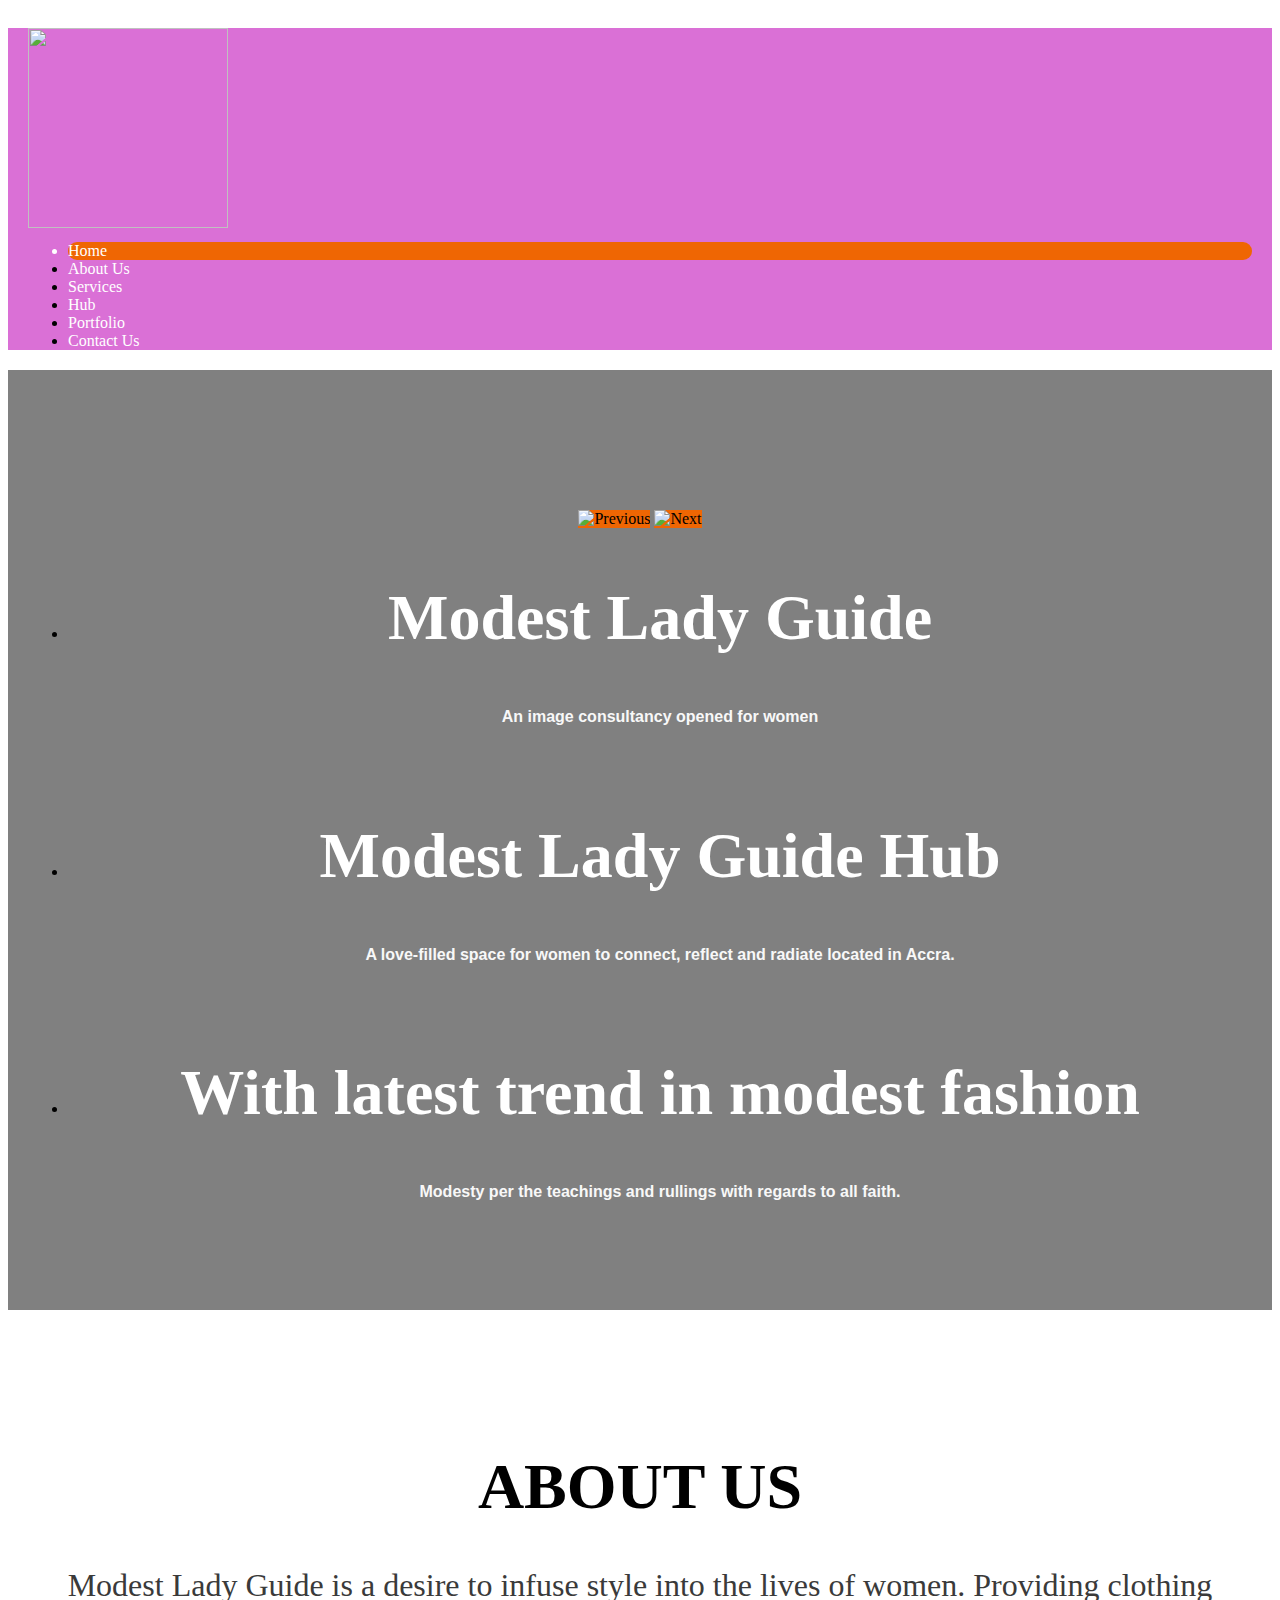
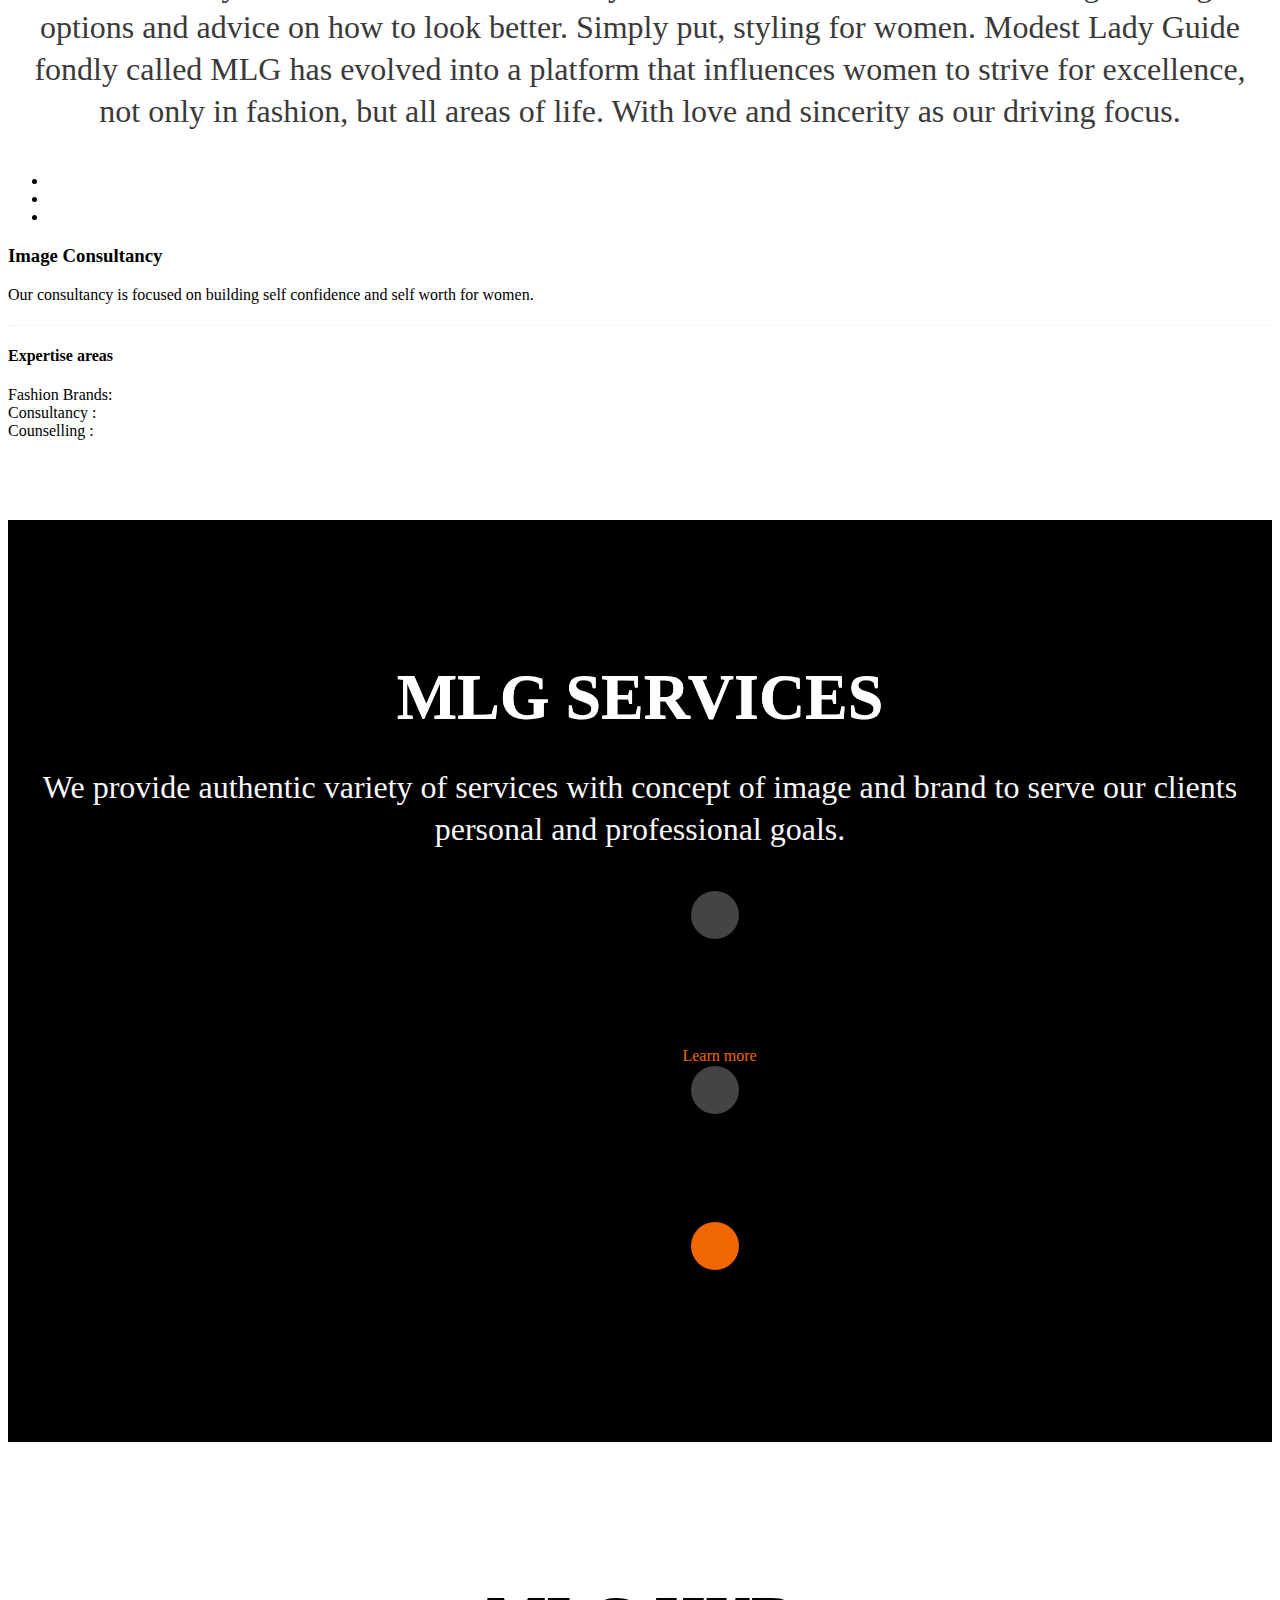
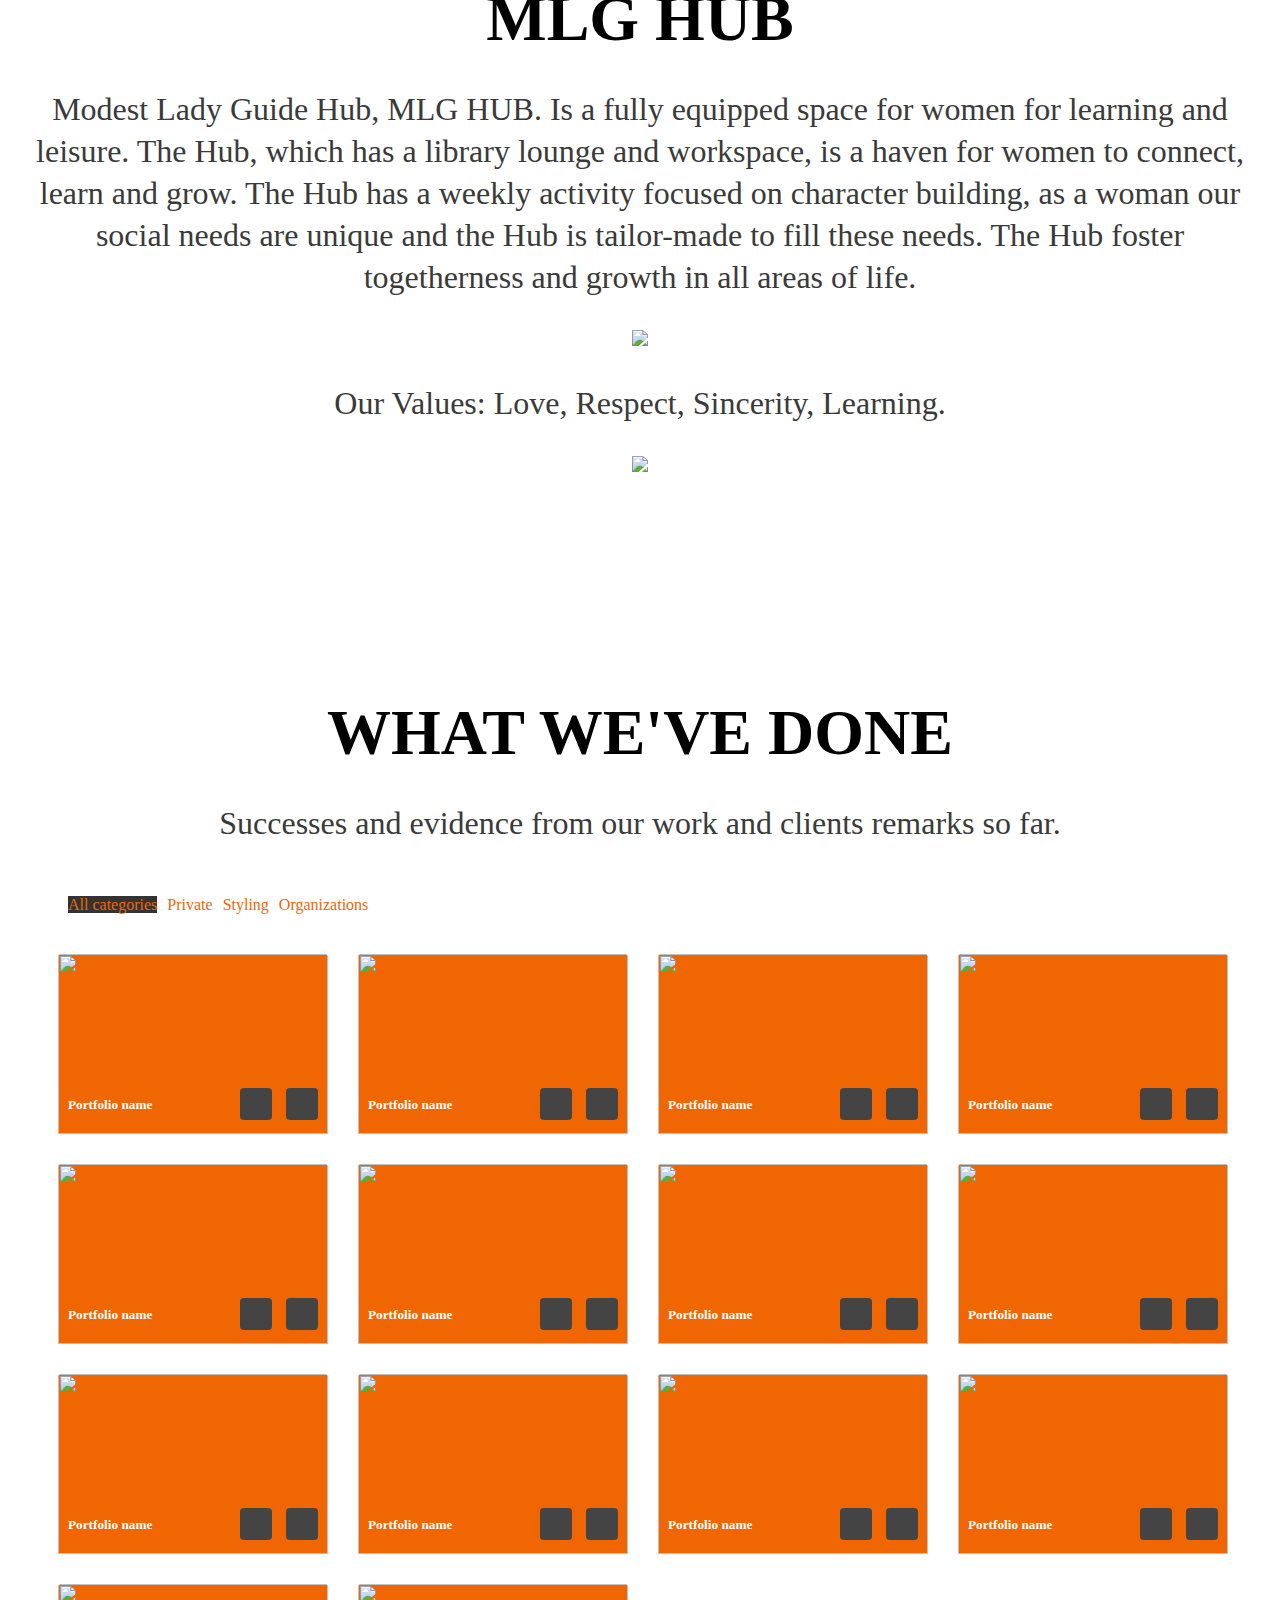
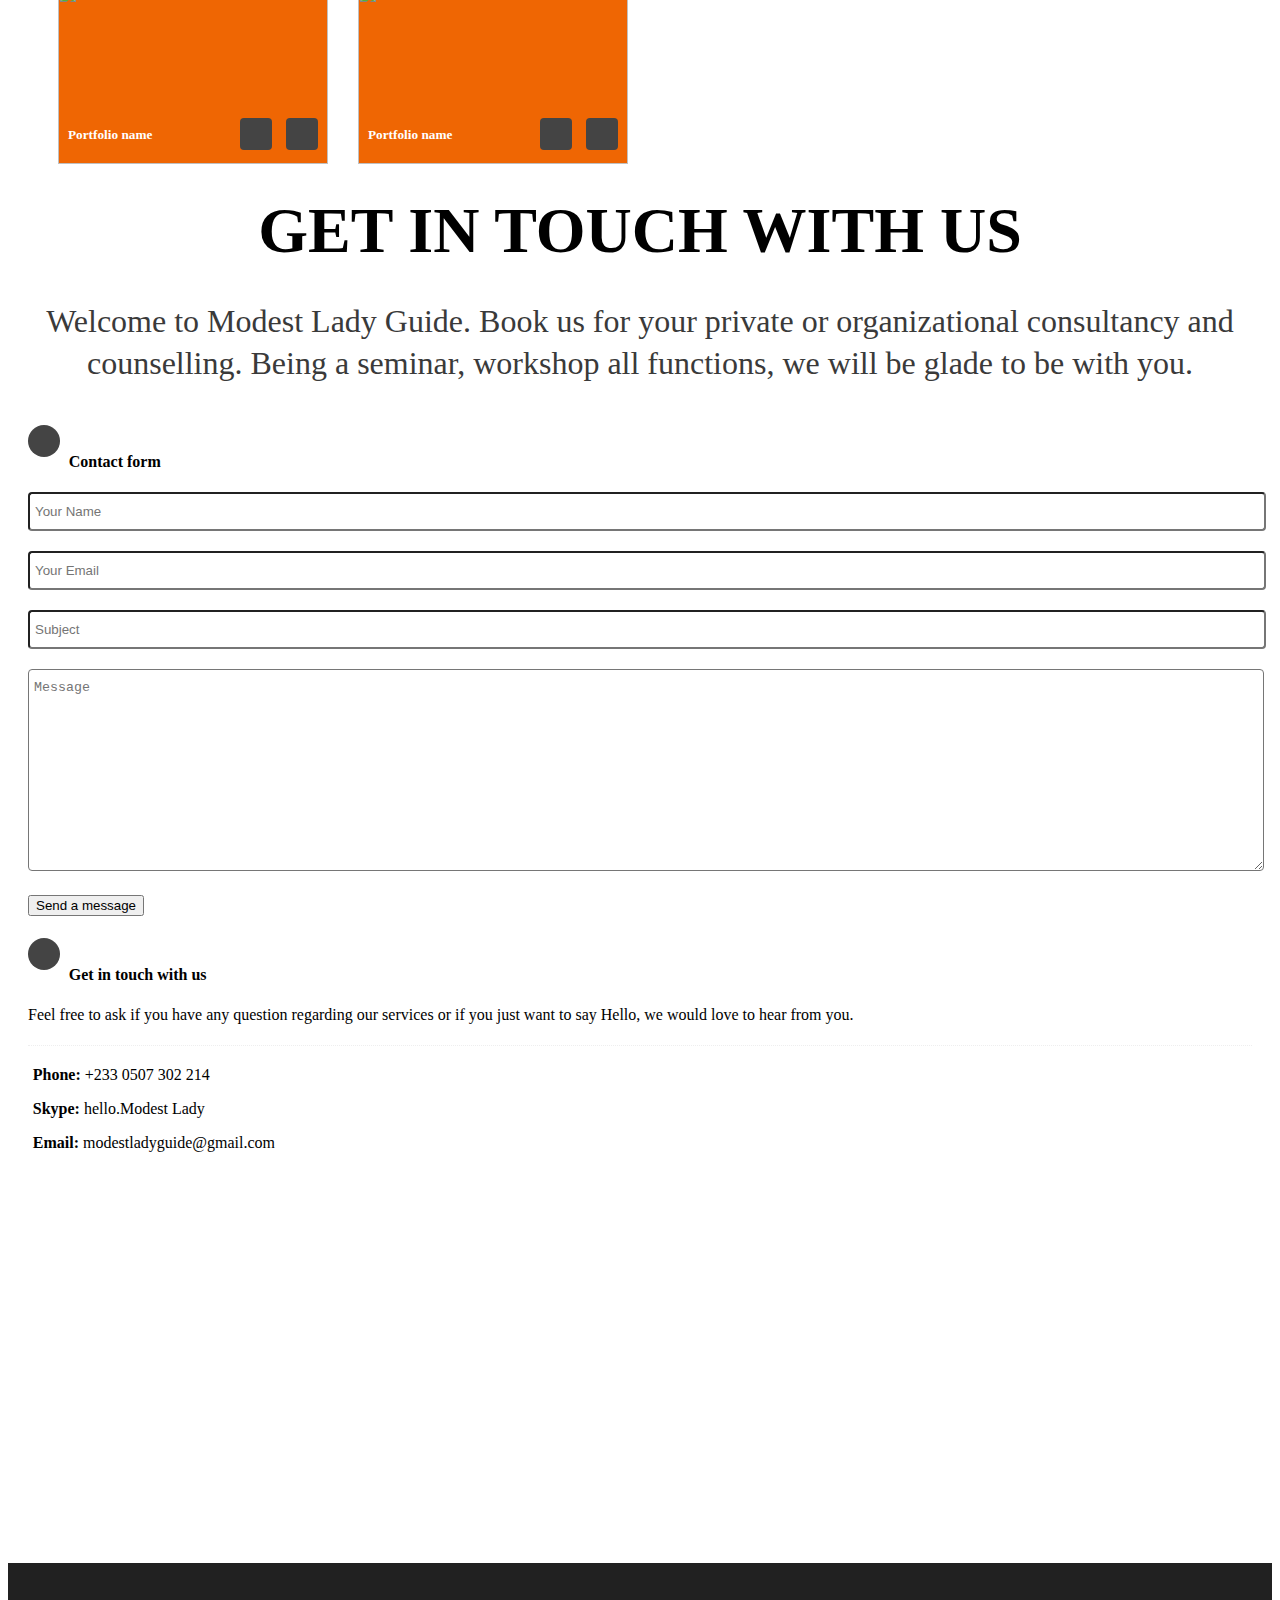
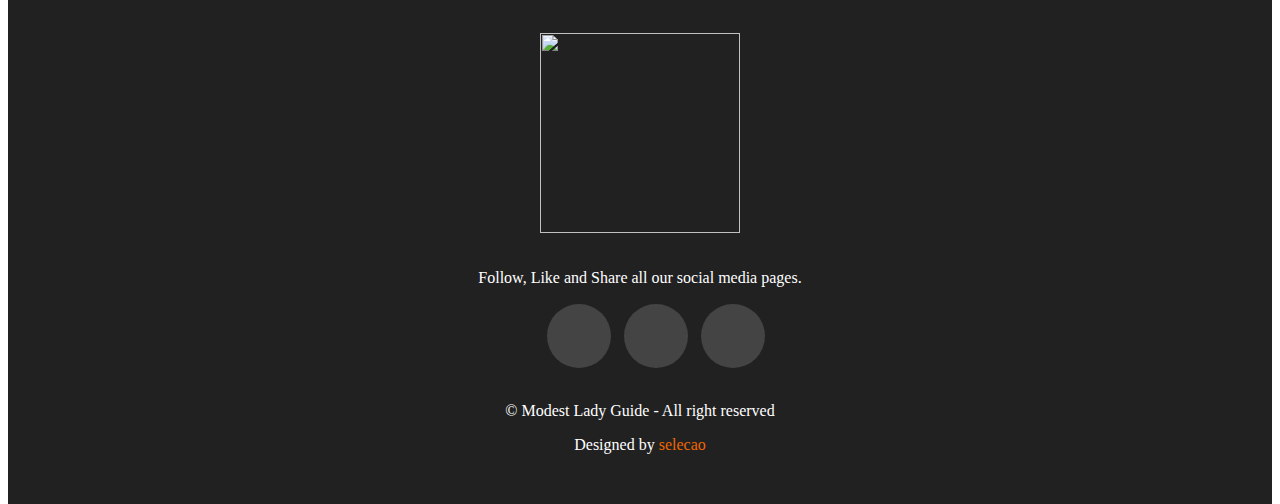
==== index.html @ 4144daa3 "Merge pull request #1 from jamzrob/master" ====
<!doctype html>
<html lang="en">

<head>
  <meta charset="utf-8">
  <title>Modest Lady Guide | Image Consults and More</title>
  <meta name="viewport" content="width=device-width, initial-scale=1.0">
  <meta name="description" content="">
  <meta name="author" content="">
  <!-- styles -->
  <link href="css/bootstrap.css" rel="stylesheet">
  <link href="css/bootstrap-responsive.css" rel="stylesheet">
  <link href="css/prettyPhoto.css" rel="stylesheet">
  <link href="font/stylesheet.css" rel="stylesheet">
  <link href="css/animate.css" rel="stylesheet">
  <link href="css/flexslider.css" rel="stylesheet">
  <link rel="stylesheet" media="screen" href="css/sequencejs.css">
  <link href="css/style.css" rel="stylesheet">
  <link href="color/default.css" rel="stylesheet">

  <!-- Fav and touch icons -->
  <link rel="apple-touch-icon-precomposed" sizes="144x144" href="ico/apple-touch-icon-144-precomposed.png">
  <link rel="apple-touch-icon-precomposed" sizes="114x114" href="ico/apple-touch-icon-114-precomposed.png">
  <link rel="apple-touch-icon-precomposed" sizes="72x72" href="ico/apple-touch-icon-72-precomposed.png">
  <link rel="apple-touch-icon-precomposed" href="ico/apple-touch-icon-57-precomposed.png">
  <link rel="shortcut icon" href="ico/favicon.ico">

  <!-- =======================================================
    Theme Name: Modest Lady Guide
    Theme URL: https://bootstrapmade.com/modest lady guide-bootstrap-template/
    Author: BootstrapMade.com
    Author URL: https://bootstrapmade.com
  ======================================================= -->
</head>

<body>
  <header>

    <!-- start top -->
    <div id="topnav" class="navbar navbar-fixed-top default">
      <div class="navbar-inner">
        <div class="container">
          <div class="logo">
            <a class="brand" href="index.html"><img src="img/modest logo.jpg" width="200px" height="200px" alt=""></a>
          </div>
          <div class="navigation">
            <nav>
              <ul class="nav pull-right">
                <li class="current"><a href="#featured">Home</a></li>
                <li><a href="#about">About Us</a></li>
                <li><a href="#services">Services</a></li>
                <li><a href="#hub">Hub</a></li>
                <li><a href="#works">Portfolio</a></li>
                <li><a href="#contact">Contact Us</a></li>
              </ul>
            </nav>
          </div>
          <!--/.nav-collapse -->
        </div>
      </div>
    </div>
    <!-- end top -->
  </header>

  <!-- section featured -->
  <section id="featured">

    <!-- sequence slider -->
    <div id="sequence-theme">
      <img class="prev" src="img/bt-prev.png" alt="Previous">
      <img class="next" src="img/bt-next.png" alt="Next">
      <div class="container">
        <div class="row">
          <div class="span12">
            <div id="sequence">
              <ul>
                <li class="animate-in">
                  <div class="info letter-container">
                    <h2 class="fade">Modest Lady Guide</h2>
                  </div>
                  <h4 class="subtitle">An image consultancy opened for women</h4>
                  <div class="bottomup">
                    <img src="img/slider/parallax/img.4.jpg" alt="">
                  </div>
                </li>
                <li class="animate-in">
                  <div class="info letter-container">
                    <h2 class="fade">Modest Lady Guide Hub</h2>
                  </div>
                  <h4 class="subtitle">A love-filled space for women to connect, reflect and radiate located in Accra.</h4>
                  <div class="lefttop">
                    <img src="img/slider/parallax/img.7.jpg" alt="">
                  </div>
                </li>
                <li class="animate-in">
                  <div class="info letter-container">
                    <h2 class="fade">With latest trend in modest fashion</h2>
                  </div>
                  <h4 class="subtitle">Modesty per the teachings and rullings with regards to all faith.</h4>
                  <div class="righttop">
                    <img src="img/slider/parallax/img.1.jpg" alt="">
                  </div>
                </li>
              </ul>
            </div>
          </div>
        </div>
      </div>
    </div>
    <!-- end sequence slider -->

  </section>
  <!-- end featured -->

  <!-- Section about -->
  <section id="about" class="section">
    <div class="gray-shadow">
    </div>
    <div class="container">
      <div class="row">
        <div class="span12">
          <div class="headline">
            <h3><span>About Us</span></h3>
          </div>
        </div>
      </div>
    </div>
      <div class="container">
        <div class="row">
          <div class="span12">
            <div class="section-intro">
            <p>
              Modest Lady Guide is a desire to infuse style into the lives of women. Providing clothing options and advice on how to look better. Simply put, styling for women. Modest Lady Guide fondly called MLG has evolved into a platform that influences women to strive for excellence, not only in fashion, but all areas of life. With love and sincerity as our driving focus.
            </p>
            </div>
          </div>
        </div>
      </div>
      <div class="row">
        <div class="span6">
          <div class="flexslider">
            <ul class="slides">
              <li>
                <img src="img/slider/flexslider/img.5.jpg" alt="">
              </li>
              <li>
                <img src="img/slider/flexslider/img.3.jpg" alt="">
              </li>
              <li>
                <img src="img/slider/flexslider/img.4.jpg" alt="">
              </li>
            </ul>
          </div>
        </div>
        <div class="span6">
          <h3>Image Consultancy</h3>
          <p>
            Our consultancy is focused on building self confidence and self worth for women.
          </p>
              <div class="dotted_line"></div>
              <h4>Expertise areas</h4>
              <label>Fashion Brands:</label>
              <div class="progress progress-striped progress-info active">
                <div class="bar bar80">
                </div>
              </div>
              <label>Consultancy :</label>
              <div class="progress progress-striped progress-warning active">
                <div class="bar bar60">
                </div>
              </div>
              <label>Counselling :</label>
              <div class="progress progress-striped progress-danger active">
                <div class="bar bar40">
                </div>
              </div>
        </div>
      </div>
    </div>
  </section>
  <!-- end section about -->

  <!-- section services -->
  <section id="services" class="section parallax">
    <div class="container">
      <div class="row">
        <div class="span12">
          <div class="headline">
            <h3><span>MLG services</span></h3>
          </div>
        </div>
        <div class="span12">
          <div class="section-intro">
            <p>
              We provide authentic variety of services with concept of image and brand to serve our clients personal and professional goals.
            </p>
          </div>
        </div>
      </div>
      <div style="margin-left: 13%">
      <div class="row">
        <div class="span3">
          <div class="well box aligncenter">
           <i class="icon-circled icon-48 icon-beaker"></i>
            <h3>Fashion Brands</h3>
            <p>
              Shop for your latest and trending modest wears from local and international favorite modest fashion brands
            </p>
            <a href="fashion brand.html" class="btn btn-color">Learn more</a>
          </div>
        </div>
        <div class="span3">
          <div class="well box aligncenter">
            <i class="icon-circled icon-48 icon-thumbs-up"></i>
            <h3>Consultancy</h3>
            <p>
              Private and public consultation based on building ones confidence, personality and self esteem
            </p>
          </div>
        </div>
        <div class="span3">
          <div class="well box aligncenter">
            <i class="icon-circled active icon-48 icon-group"></i>
            <h3>Counselling</h3>
            <p>
              We provide guidance and adive to wives, divorced, single mothers, engaged, singles, women in general
            </p>
          </div>
        </div>
      </div>
      </div>
    </div>
  </section>
  <!-- end section services -->

  <!-- section hub -->
  <section id="hub" class="section">
    <div class="container">
      <div class="row">
        <div class="span12">
          <div class="headline">
            <h3><span>MLG HUB</span></h3>
          </div>
        </div>
        <div class="span12">
          <div class="section-intro">
            <p>
              Modest Lady Guide Hub, MLG HUB. Is a fully equipped space for women for learning and leisure. The Hub, which has a library lounge and workspace, is a haven for women to connect, learn and grow. The Hub has a weekly activity focused on character building, as a woman our social needs are unique and the Hub is tailor-made to fill these needs. The Hub foster togetherness and growth in all areas of life.
            </p>
            <img src="img/image3.jpeg">
            <p>
              Our Values: Love, Respect, Sincerity, Learning.
            </p>
            <img src="img/image2_.jpeg">
          </div>
        </div>
      </div>
    </div>
  </section>
  <!-- end section hub -->

  <!-- section works -->
  <section id="works" class="section gray-bg">
    <div class="container">
      <div class="row">
        <div class="span12">
          <div class="headline">
            <h3><span>What we've done</span></h3>
          </div>
        </div>
        <div class="span12">
          <div class="section-intro">
            <p>
              Successes and evidence from our work and clients remarks so far.
            </p>
          </div>
        </div>
        <div class="span12">
          <ul class="filter">
            <li class="all active"><a href="#" class="btn btn-color">All categories</a></li>
            <li class="private"><a href="#" class="btn btn-color">Private</a></li>
            <li class="styling"><a href="#" class="btn btn-color">Styling</a></li>
            <li class="organization"><a href="#" class="btn btn-color">Organizations</a></li>
          </ul>
          <div class="row">
            <ul class="portfolio-area">
              <li class="portfolio-item2" data-id="id-0" data-type="private">
                <div class="thumb-wrapp">
                  <img src="img/portfolio/img.10.jpg" class="folio-image" alt="">
                  <div class="folio-caption">
                    <h5>Portfolio name</h5>
                    <span class="folio-link">
									<a href="img/portfolio/img.10.jpg" data-pretty="prettyPhoto" title="zoom">
									<i class="icon-rounded  icon-32 icon-zoom-in"></i></a>
									<a href="#"><i class="icon-rounded  icon-32 icon-link"></i></a>
									</span>
                  </div>
                </div>
              </li>
              <li class="portfolio-item2" data-id="id-0" data-type="styling">
                <div class="thumb-wrapp">
                  <img src="img/portfolio/2.jpg" class="folio-image" alt="">
                  <div class="folio-caption">
                    <h5>Portfolio name</h5>
                    <span class="folio-link">
									<a href="img/portfolio/2.jpg" data-pretty="prettyPhoto" title="zoom">
									<i class="icon-rounded  icon-32 icon-zoom-in"></i></a>
									<a href="#"><i class="icon-rounded  icon-32 icon-link"></i></a>
									</span>
                  </div>
                </div>
              </li>
              <li class="portfolio-item2" data-id="id-0" data-type="private">
                <div class="thumb-wrapp">
                  <img src="img/portfolio/img.1.jpg" class="folio-image" alt="">
                  <div class="folio-caption">
                    <h5>Portfolio name</h5>
                    <span class="folio-link">
									<a href="img/portfolio/img.1.jpg" data-pretty="prettyPhoto" title="zoom">
									<i class="icon-rounded  icon-32 icon-zoom-in"></i></a>
									<a href="#"><i class="icon-rounded  icon-32 icon-link"></i></a>
									</span>
                  </div>
                </div>
              </li>
              <li class="portfolio-item2" data-id="id-0" data-type="organization">
                <div class="thumb-wrapp">
                  <img src="img/portfolio/img.8.jpg" class="folio-image" alt="">
                  <div class="folio-caption">
                    <h5>Portfolio name</h5>
                    <span class="folio-link">
									<a href="img/portfolio/img.8.jpg" data-pretty="prettyPhoto" title="zoom">
									<i class="icon-rounded  icon-32 icon-zoom-in"></i></a>
									<a href="#"><i class="icon-rounded  icon-32 icon-link"></i></a>
									</span>
                  </div>
                </div>
              </li>
              <li class="portfolio-item2" data-id="id-0" data-type="organization">
                <div class="thumb-wrapp">
                  <img src="img/portfolio/img.5.jpg" class="folio-image" alt="">
                  <div class="folio-caption">
                    <h5>Portfolio name</h5>
                    <span class="folio-link">
									<a href="img/portfolio/img.5.jpg" data-pretty="prettyPhoto" title="zoom">
									<i class="icon-rounded  icon-32 icon-zoom-in"></i></a>
									<a href="#"><i class="icon-rounded  icon-32 icon-link"></i></a>
									</span>
                  </div>
                </div>
              </li>
              <li class="portfolio-item2" data-id="id-0" data-type="styling">
                <div class="thumb-wrapp">
                  <img src="img/portfolio/1.jpg" class="folio-image" alt="">
                  <div class="folio-caption">
                    <h5>Portfolio name</h5>
                    <span class="folio-link">
									<a href="img/portfolio/1.jpg" data-pretty="prettyPhoto" title="zoom">
									<i class="icon-rounded  icon-32 icon-zoom-in"></i></a>
									<a href="#"><i class="icon-rounded  icon-32 icon-link"></i></a>
									</span>
                  </div>
                </div>
              </li>
              <li class="portfolio-item2" data-id="id-0" data-type="private">
                <div class="thumb-wrapp">
                  <img src="img/portfolio/img.12.jpg" class="folio-image" alt="">
                  <div class="folio-caption">
                    <h5>Portfolio name</h5>
                    <span class="folio-link">
									<a href="img/portfolio/img.12.jpg" data-pretty="prettyPhoto" title="zoom">
									<i class="icon-rounded  icon-32 icon-zoom-in"></i></a>
									<a href="#"><i class="icon-rounded  icon-32 icon-link"></i></a>
									</span>
                  </div>
                </div>
              </li>
              <li class="portfolio-item2" data-id="id-0" data-type="organization">
                <div class="thumb-wrapp">
                  <img src="img/portfolio/img.9.jpg" class="folio-image" alt="">
                  <div class="folio-caption">
                    <h5>Portfolio name</h5>
                    <span class="folio-link">
									<a href="img/portfolio/img.9.jpg" data-pretty="prettyPhoto" title="zoom">
									<i class="icon-rounded  icon-32 icon-zoom-in"></i></a>
									<a href="#"><i class="icon-rounded  icon-32 icon-link"></i></a>
									</span>
                  </div>
                </div>
              </li>
              <li class="portfolio-item2" data-id="id-0" data-type="styling">
                <div class="thumb-wrapp">
                  <img src="img/portfolio/4.jpg" class="folio-image" alt="">
                  <div class="folio-caption">
                    <h5>Portfolio name</h5>
                    <span class="folio-link">
									<a href="img/portfolio/4.jpg" data-pretty="prettyPhoto" title="zoom">
									<i class="icon-rounded  icon-32 icon-zoom-in"></i></a>
									<a href="#"><i class="icon-rounded  icon-32 icon-link"></i></a>
									</span>
                  </div>
                </div>
              </li>
              <li class="portfolio-item2" data-id="id-0" data-type="organization">
                <div class="thumb-wrapp">
                  <img src="img/portfolio/img.6.jpg" class="folio-image" alt="">
                  <div class="folio-caption">
                    <h5>Portfolio name</h5>
                    <span class="folio-link">
									<a href="img/portfolio/img.6.jpg" data-pretty="prettyPhoto" title="zoom">
									<i class="icon-rounded  icon-32 icon-zoom-in"></i></a>
									<a href="#"><i class="icon-rounded  icon-32 icon-link"></i></a>
									</span>
                  </div>
                </div>
              </li>
              <li class="portfolio-item2" data-id="id-0" data-type="organization">
                <div class="thumb-wrapp">
                  <img src="img/portfolio/img.11.jpg" class="folio-image" alt="">
                  <div class="folio-caption">
                    <h5>Portfolio name</h5>
                    <span class="folio-link">
									<a href="img/portfolio/img.11.jpg" data-pretty="prettyPhoto" title="zoom">
									<i class="icon-rounded  icon-32 icon-zoom-in"></i></a>
									<a href="#"><i class="icon-rounded  icon-32 icon-link"></i></a>
									</span>
                  </div>
                </div>
              </li>
              <li class="portfolio-item2" data-id="id-0" data-type="styling">
                <div class="thumb-wrapp">
                  <img src="img/portfolio/3.jpg" class="folio-image" alt="">
                  <div class="folio-caption">
                    <h5>Portfolio name</h5>
                    <span class="folio-link">
									<a href="img/portfolio/3.jpg" data-pretty="prettyPhoto" title="zoom">
									<i class="icon-rounded  icon-32 icon-zoom-in"></i></a>
									<a href="#"><i class="icon-rounded  icon-32 icon-link"></i></a>
									</span>
                  </div>
                </div>
              </li>
              <li class="portfolio-item2" data-id="id-0" data-type="styling">
                <div class="thumb-wrapp">
                  <img src="img/portfolio/5.jpg" class="folio-image" alt="">
                  <div class="folio-caption">
                    <h5>Portfolio name</h5>
                    <span class="folio-link">
                  <a href="img/portfolio/5.jpg" data-pretty="prettyPhoto" title="zoom">
                  <i class="icon-rounded  icon-32 icon-zoom-in"></i></a>
                  <a href="#"><i class="icon-rounded  icon-32 icon-link"></i></a>
                  </span>
                  </div>
                </div>
              </li>
              <li class="portfolio-item2" data-id="id-0" data-type="styling">
                <div class="thumb-wrapp">
                  <img src="img/portfolio/6.jpg" class="folio-image" alt="">
                  <div class="folio-caption">
                    <h5>Portfolio name</h5>
                    <span class="folio-link">
                  <a href="img/portfolio/6.jpg" data-pretty="prettyPhoto" title="zoom">
                  <i class="icon-rounded  icon-32 icon-zoom-in"></i></a>
                  <a href="#"><i class="icon-rounded  icon-32 icon-link"></i></a>
                  </span>
                  </div>
                </div>
              </li>
            </ul>
          </div>
        </div>
      </div>
    </div>
  </section>
  <!-- section works -->

  <!-- section contact -->
  <section id="contact" class="section">
    <div class="container">
      <div class="row">
        <div class="span12">
          <div class="headline">
            <h3><span>Get in touch with us</span></h3>
          </div>
        </div>
        <div class="span12">
          <div class="section-intro">
            <p>
              Welcome to Modest Lady Guide. Book us for your private or organizational consultancy and counselling. Being a seminar, workshop all functions, we will be glade to be with you.
            </p>
          </div>
        </div>
      </div>
      <div class="row">
        <div class="span6">
          <h4><i class="icon-circled icon-32 icon-envelope"></i> Contact form</h4>

          <!-- start contact form -->
          <div id="sendmessage">Your message has been sent. Thank you!</div>
          <div id="errormessage"></div>

          <form action="" method="post" role="form" class="contactForm">
            <div id="sendmessage">Your message has been sent. Thank you!</div>
            <div id="errormessage"></div>

            <ul class="contact-list">
              <li class="form-group">
                <input type="text" name="name" class="form_input" id="name" placeholder="Your Name" data-rule="minlen:4" data-msg="Please enter at least 4 chars">
                <div class="validation"></div>
                <li class="form-group">
                  <input type="email" class="form_input" name="email" id="email" placeholder="Your Email" data-rule="email" data-msg="Please enter a valid email">
                  <div class="validation"></div>
                </li>
                <li class="form-group">
                  <input type="text" class="form_input" name="subject" id="subject" placeholder="Subject" data-rule="minlen:4" data-msg="Please enter at least 8 chars of subject">
                  <div class="validation"></div>
                </li>

                <li class="form-group">
                  <textarea class="form_textarea" name="message" rows="12" data-rule="required" data-msg="Please write something for us" placeholder="Message"></textarea>
                  <div class="validation"></div>
                </li>
                <li class="last">
                  <button class="btn btn-large btn-theme" type="submit" id="send">Send a message</button>
                </li>
            </ul>
          </form>
          <!-- end contact form -->

        </div>
        <div class="span6">
          <h4><i class="icon-circled icon-32 icon-user"></i> Get in touch with us</h4>
          <p>
            Feel free to ask if you have any question regarding our services or if you just want to say Hello, we would love to hear from you.
          </p>
          <div class="dotted_line">
          </div>
          <p>
            <span><i class="icon-phone"></i> <strong>Phone:</strong> +233 0507 302 214</span>
          </p>
          <p>
            <span><i class="icon-comment"></i> <strong>Skype:</strong> hello.Modest Lady</span>
          </p>
          <p>
            <span><i class="icon-envelope-alt"></i> <strong>Email:</strong> modestladyguide@gmail.com</span>
          </p>
          <div class="map-container">
            <div id="google-map" data-latitude="40.713417" data-longitude="-74.0092125"></div>
          </div>
        </div>
      </div>
    </div>
  </section>
  <!-- end section contact -->


  <footer>
    <div class="verybottom">
      <div class="container">
        <div class="row">
          <div class="span12">
            <div class="aligncenter">
              <div class="logo">
                <a class="brand" href="index.html">
								<img src="img/modest logo.jpg" width="200px" height="200px" alt="">
							</a>
              </div>
              <p>Follow, Like and Share all our social media pages.</p>
              <div class="social-links">
                <ul class="social-links">
                  <li>
                    <a href="https://twitter.com/ModestLadyGuide" title="Twitter"><i class="icon-circled icon-64 icon-twitter"></i></a></li>
                  <li>
                    <a href="https://www.facebook.com/modestladyguide/?ref=bookmarks" title="Facebook"><i class="icon-circled icon-64 icon-facebook"></i></a>
                  </li>
                  <li>
                     <a href="https://www.pinterest.com/modestladyguide/" title="Pinterest"><i class="icon-circled icon-64 icon-pinterest"></i></a>
                  </li>
                </ul>

              </div>

              <p>
                &copy; Modest Lady Guide - All right reserved
              </p>
              <div class="credits">
                <!--
                  All the links in the footer should remain intact.
                  You can delete the links only if you purchased the pro version.
                  Licensing information: https://bootstrapmade.com/license/
                  Purchase the pro version with working PHP/AJAX contact form: https://bootstrapmade.com/buy/?theme=MLG
                -->
                Designed by <a href="https://bootstrapmade.com/">selecao</a>
              </div>
            </div>
          </div>
        </div>
      </div>
    </div>
  </footer>

  <!-- Javascript Library Files -->
  <script src="js/jquery.min.js"></script>
  <script src="js/jquery.easing.js"></script>
  <script src="js/bootstrap.js"></script>
  <script src="js/jquery.lettering.js"></script>
  <script src="js/parallax/jquery.parallax-1.1.3.js"></script>
  <script src="js/nagging-menu.js"></script>
  <script src="js/sequence.jquery-min.js"></script>
  <script src="js/sequencejs-options.sliding-horizontal-parallax.js"></script>
  <script src="js/portfolio/jquery.quicksand.js"></script>
  <script src="js/portfolio/setting.js"></script>
  <script src="js/jquery.scrollTo.js"></script>
  <script src="js/jquery.nav.js"></script>
  <script src="js/modernizr.custom.js"></script>
  <script src="js/prettyPhoto/jquery.prettyPhoto.js"></script>
  <script src="js/prettyPhoto/setting.js"></script>
  <script src="js/jquery.flexslider.js"></script>
  <script src="https://maps.googleapis.com/maps/api/js?key=AIzaSyD8HeI8o-c1NppZA-92oYlXakhDPYR7XMY"></script>

  <!-- Contact Form JavaScript File -->
  <script src="contactform/contactform.js"></script>

  <!-- Template Custom Javascript File -->
  <script src="js/custom.js"></script>

</body>

</html>
---- css/style.css ----
/*
  Theme Name: Selecao
  Theme URL: https://bootstrapmade.com/selecao-bootstrap-template/
  Author: BootstrapMade.com
  Author URL: https://bootstrapmade.com
*/

@import url('font-awesome.css');
/* ==== overwrite bootstrap standard ==== */
@import url('overwrite.css');


/* ==== additional style for bootstrap ==== */
.well.well-primary, .bg-primary, .box-primary {
	background: #009cea;
	color:#fff;
}
.well.well-success, .bg-success, .box-success {
	background: #7cbb00;
	color:#fff;
}
.well.well-warning, .bg-warning, .box-warning {
	background: #ffbb00;
	color:#fff;
}
.well.well-danger, .bg-danger, .box-danger  {
	background: #f65314;
	color:#fff;
}

iframe, embed, object {
	border:none;
}

.video-container,.embed-container 	{ position:relative; margin:0 0 15px 0;	padding-bottom:300px; padding-top:30px; height:0; overflow:hidden; border:1px solid #ccc; }
.video-container iframe,
.embed-container iframe,
.map-container iframe,
.map-container object,
.map-container embed,
.embed-container object,
.embed-container embed,
.video-container object,
.video-container embed 					{ position:absolute; top:0; left:0; width:100%; height:100%; }

#google-map {
  height: 315px;
  margin-bottom: 20px;
}

blockquote {
  display: inline-block;
  padding-left: 18px;
  padding-bottom: 0;
  font-size: 18px;
  line-height: 27px;
  margin-left: 0;
  margin-top: 0;
  margin-bottom: 0;
  border-left: 10px solid #000;
}

.container{
	padding: 0 20px 0 20px;
}

.row{
	margin-bottom:40px;
}

.row .row, .row-fluid .row{
	margin-bottom:0;
}

header{
	position:relative;
}

.navbar {
	padding:20px 0 20px;
}

.navbar .nav {
  margin: 10px 0 0 0;

}

.navbar .nav > li > a {
  float: none;
  color: #fff;
	line-height:1em;
  text-decoration: none;
  text-shadow:none;
   z-index:100;
	outline:0;
}

.navbar .nav > li > a:focus,
.navbar .nav > li > a:hover {
  text-decoration: none;
  color:#fff;
  background-color: transparent;
  -webkit-border-radius: 25px;
     -moz-border-radius: 25px;
          border-radius: 25px;
	-webkit-transition: all 0.2s ease;
	-moz-transition: all 0.2s ease-in-out;
	-o-transition: all 0.2s ease-in-out;
	-ms-transition: all 0.2s ease-in-out;
	transition: all 0.2s ease-in-out;
}

.navbar .nav > .current {
  color:#fff;
  -webkit-border-radius: 25px;
     -moz-border-radius: 25px;
          border-radius: 25px;
}

.navbar .nav > .current a:focus, .navbar .nav > .current a:hover  {
  color:#fff;
}

.navbar .nav li.dropdown > a:hover .caret {
  text-shadow: none;
}

.navbar .nav li.dropdown > .dropdown-toggle .caret {
  text-shadow: none;
}

.navbar .nav li.dropdown.open > .dropdown-toggle,
.navbar .nav li.dropdown.active > .dropdown-toggle,
.navbar .nav li.dropdown.open.active > .dropdown-toggle {
  color: #fff;
  background-color: #cc3333;
}

.navbar .nav li.dropdown.open > .dropdown-toggle .caret,
.navbar .nav li.dropdown.active > .dropdown-toggle .caret,
.navbar .nav li.dropdown.open.active > .dropdown-toggle .caret {
  border-top-color: #ffffff;
  border-bottom-color: #ffffff;
}

.dropdown-menu li > a:hover,
.dropdown-menu li > a:focus,
.dropdown-submenu:hover > a {
  color: #ffffff;
  text-shadow:none;
  text-decoration: none;
}

ul.nav li ul.dropdown-menu {
	margin-top:20px;
}

.default {
	background:url(../img/nav-default-bg.png) repeat;
}

.fixed {
  position: fixed;
  background:#2f3040;
  top:0;
  left: 0;
  width: 100%;
  box-shadow: 0 0 40px #222;
  -webkit-box-shadow: 0 0 40px #222;
  -moz-box-shadow: 0 0 40px #222;
}

nav select {
	display:none;
}

/* ==== general style ==== */
.fade{
    position: relative;
	opacity:1;
}
section {
	padding:120px 0 40px 0;
}

/* ==== general main content style ==== */
#maincontent.section {
	padding:30px 0 40px 0;
}

/* ==== headline ==== */

.headline {
	text-align:center;
	width:100%;
}

.headline h3{
	font-family: 'ostrich_sansblack';
	text-transform:uppercase;
	padding:0;
	margin:20px 0 30px 0;
	font-size:64px;
	text-align:center;
	text-shadow: 0 1px 0 #ffffff;
}

/* ==== divider ==== */
.solid_line {
  padding:0;
  margin:20px 0 20px 0;
  width:100%;
  height:1px;
  border-top: 1px solid #eeeeee;
}

.dotted_line {
  padding:0;
  margin:20px 0 20px 0;
  width:100%;
  height:1px;
  border-bottom: 1px dotted #eeeeee;
}


/* Bootstrap code examples
-------------------------------------------------- */

/* Base class */
.bs-docs-example {
  position: relative;
  margin: 15px 0;
  padding: 39px 19px 14px;
  *padding-top: 19px;
  background-color: #fff;
  border: 1px solid #ddd;
  -webkit-border-radius: 0;
     -moz-border-radius: 0;
          border-radius: 0;
	overflow:hidden;
}

/* Echo out a label for the example */
.bs-docs-example:after {
  content: "Example";
  position: absolute;
  top: -1px;
  left: -1px;
  padding: 3px 7px;
  font-size: 12px;
  font-weight: bold;
  background-color: #f5f5f5;
  border: 1px solid #ddd;
  color: #9da0a4;
  -webkit-border-radius: 0;
     -moz-border-radius: 0;
          border-radius: 0;
}

/* Remove spacing between an example and it's code */
.bs-docs-example + .prettyprint {
  margin-top: -20px;
  padding-top: 15px;
}

/* Tweak examples
------------------------- */
.bs-docs-example > p:last-child {
  margin-bottom: 0;
}
.bs-docs-example .table,
.bs-docs-example .progress,
.bs-docs-example .well,
.bs-docs-example .alert,
.bs-docs-example .hero-unit,
.bs-docs-example .pagination,
.bs-docs-example .navbar,
.bs-docs-example > .nav,
.bs-docs-example blockquote {
  margin-bottom: 5px;
}
.bs-docs-example .pagination {
  margin-top: 0;
}
.bs-navbar-top-example,
.bs-navbar-bottom-example {
  z-index: 1;
  padding: 0;
  height: 90px;
  overflow: hidden; /* cut the drop shadows off */
}
.bs-navbar-top-example .navbar-fixed-top,
.bs-navbar-bottom-example .navbar-fixed-bottom {
  margin-left: 0;
  margin-right: 0;
}
.bs-navbar-top-example {
  -webkit-border-radius: 0;
     -moz-border-radius: 0;
          border-radius: 0;
}
.bs-navbar-top-example:after {
  top: auto;
  bottom: -1px;
  -webkit-border-radius: 0;
     -moz-border-radius: 0;
          border-radius: 0;
}
.bs-navbar-bottom-example {
  -webkit-border-radius: 0;
     -moz-border-radius: 0;
          border-radius: 0;
}
.bs-navbar-bottom-example .navbar {
  margin-bottom: 0;
}
form.bs-docs-example {
  padding-bottom: 19px;
}

/* Images */
.bs-docs-example-images img {
  margin: 10px;
  display: inline-block;
}

/* Tooltips */
.bs-docs-tooltip-examples {
  text-align: center;
  margin: 0 0 10px;
  list-style: none;
}
.bs-docs-tooltip-examples li {
  display: inline;
  padding: 0 10px;
}

/* Popovers */
.bs-docs-example-popover {
  padding-bottom: 24px;
  background-color: #f9f9f9;
}
.bs-docs-example-popover .popover {
  position: relative;
  display: block;
  float: left;
  width: 260px;
  margin: 20px;
}

/* scroll to top */
.scrollup{
    width:40px;
    height:40px;
    opacity:0.3;
    position:fixed;
    bottom:20px;
    right:20px;
    display:none;
    text-indent:-9999px;
    background: url(../img/totop.png) no-repeat;
}

.scrollup:hover {
	opacity:1;
}


/* progress bar */

.bar.bar80 {
	width:80%;
}
.bar.bar70 {
	width:70%;
}
.bar.bar65 {
	width:65%;
}
.bar.bar60 {
	width:60%;
}
.bar.bar55 {
	width:55%;
}
.bar.bar50 {
	width:50%;
}
.bar.bar45 {
	width:45%;
}
.bar.bar40 {
	width:40%;
}
.bar.bar40 {
	width:40%;
}
.bar.bar35 {
	width:35%;
}
.bar.bar30 {
	width:30%;
}
.bar.bar25 {
	width:25%;
}
.bar.bar20 {
	width:20%;
}
.bar.bar15 {
	width:15%;
}
.bar.bar10 {
	width:10%;
}

/* ============ font awesome icons ===================== */

ul.the-icons {
	list-style:none;
	margin-left:0;
}

[class^="icon-"],
[class*=" icon-"] {
    float:none;

}

.icon-square,
.icon-rounded,
.icon-plain,
.icon-circled {
    margin: 10px 10px 10px 0;
    display: inline-block !important;
    text-align: center !important;
    color: #fff;
    width: 18px;
    height: 18px;
	padding:3px;
    font-size: 12px;
    line-height: 18px;
    text-shadow:none;
    cursor: pointer;
}

.icon-rounded  {
    background-color: #444;
    border-radius: 4px;
    -moz-border-radius: 4px;
    -webkit-border-radius: 4px;
}

.icon-circled {
    background-color: #444;
    border-radius: 10px;
    -moz-border-radius: 10px;
    -webkit-border-radius: 10px;
}
.icon-square {
    background-color: #444;
}
.icon-plain {
    width: 48px;
    height: 48px;
    font-size: 47px;
    line-height: 50px;
    color: #444;
    text-shadow: 1px 1px 1px #FFF;
}

.icon-plain:hover { color: #777; }

/* circled radius */
.icon-circled {
    border-radius: 24px;
    -moz-border-radius: 24px;
    -webkit-border-radius: 24px;
}
.icon-64.icon-circled {
    border-radius: 32px;
    -moz-border-radius: 32px;
    -webkit-border-radius: 32px;
}
.icon-128.icon-circled {
    border-radius: 64px;
    -moz-border-radius: 64px;
    -webkit-border-radius: 64px;
}

.icon-light {
    background-color: #F5F5F5;
    color: #444;
    text-shadow: 1px 1px 1px #fff;
    box-shadow: inset 0 0 15px rgba(0,0,0,0.2);
    -moz-box-shadow: inset 0 0 15px rgba(0,0,0,0.2);
    -webkit-box-shadow: inset 0 0 15px rgba(0,0,0,0.2);
}


.icon-rounded:hover,
.icon-circled:hover {
    color: #fff;
    text-shadow: none;
    box-shadow: 0 0 0 rgba(0,0,0,0.2);
    -moz-box-shadow: 0 0 0 rgba(0,0,0,0.2);
    -webkit-box-shadow: 0 0 0 rgba(0,0,0,0.2);
}

.demoicon [class^="icon-"],
.demoicon [class*=" icon-"],
[class^="icon-"].left,
[class*=" icon-"].left {
    float:left;
}
[class^="icon-"].active:hover,
[class*=" icon-"].active:hover {
    background-color: rgba(0, 0, 0, 0.75);
}
[class^="icon-"],
[class*=" icon-"] {
  margin-top: 1px;
  margin-right: .3em;
}

/* custom size */
.icon-32 {
    width: 24px;
    height: 24px;
	padding:4px;
    font-size: 16px;
    line-height: 24px;
}
.icon-48 {
    width: 32px;
    height: 32px;
	padding:8px;
    font-size: 28px;
    line-height: 30px;
}
.icon-64 {
    width: 40px;
    height: 40px;
	padding:12px;
    font-size: 30px;
    line-height: 40px;
}
.icon-128 {
    width: 56px;
    height: 56px;
	padding:36px;
    font-size: 54px;
    line-height: 60px;
}


/* ================= featured ========================== */

section#featured {
	background: grey;
	position:relative;
	width:100%;
	height:auto;
	margin:0;
	padding:140px 0 30px;
}

@media (min-width: 1024px) {
	section#featured {
		background-attachment: fixed;
	}
}

section#featured  {
	text-align:center;
}
section#featured h2  {
	color:#fff;
	font-size:64px;
}

section#featured .inner-heading h2 {
	margin-bottom:-20px;
}

section#featured h4.subtitle  {
	font-family: Arial, Tahoma, Verdana, Sans-serif;
	text-transform:none;
	color:#f8f8f8;
}

section#featured p  {
	color:#f8f8f8;
}


/* section intro */

.section-intro{
	text-align:center;
	margin-bottom:20px;
}

.section-intro p{
	font-size: 32px;
	font-family: 'ostrich_sans_roundedmedium';
	line-height:42px;
	color: #3a3a3a;
	font-weight:300;
}

/* boxed */


.boxed h3{
	margin-bottom:0;
}

.boxed h4{
	color:#a9a9a5;
	font-size: 20px;
	text-shadow: 0 1px 0 #ffffff;
	margin-bottom:10px;
}

.offer-box{
	width:20.95%;
	padding:2%;
	float:left;
	background:#000000;
	border-left:1px solid #fff;
	color:#cbcbcb;
}

.offer-box h3, .offer-box h4{
	color:#fff;
	border-bottom:1px solid #fff;
	padding-bottom:15px;
}

.offer-box-first{
	border-left:none;
}

.special-box{
	color:#fcfcfc;
	position:relative;
	border-left:none;
}

.special-box:after{
	content:"";
	display:block; /* reduce the damage in FF3.0 */
	position:absolute;
	top:0;
	right:-40px;
	width:0;
	height:0;
	border-width:0 0 30px 40px ;
	border-style:solid;
}


/* ================= About ============================= */

.ri-grid{
	margin: 0 auto 30px;
	position: relative;
	height: auto;
}

.ri-grid ul {
	list-style: none;
	display: block;
	width: 100%;
	margin: 0;
	padding: 0;
}

/* Clear floats by Nicolas Gallagher: http://nicolasgallagher.com/micro-clearfix-hack/ */

.ri-grid ul:before,
.ri-grid ul:after{
	content: '';
    display: table;
}

.ri-grid ul:after {
    clear: both;
}

.ri-grid ul {
    zoom: 1; /* For IE 6/7 (trigger hasLayout) */
}

.ri-grid ul li {
	-webkit-perspective: 400px;
	-moz-perspective: 400px;
	-o-perspective: 400px;
	-ms-perspective: 400px;
	perspective: 400px;
	margin: 0;
	padding: 0;
	float: left;
	position: relative;
	display: block;
	overflow: hidden;
	background: #000;
}

.ri-grid ul li a{
	display: block;
	outline: none;
	position: absolute;
	left: 0;
	top: 0;
	width: 100%;
	height: 100%;
	-webkit-backface-visibility: hidden;
	-moz-backface-visibility: hidden;
	-o-backface-visibility: hidden;
	-ms-backface-visibility: hidden;
	backface-visibility: hidden;
	-webkit-transform-style: preserve-3d;
	-moz-transform-style: preserve-3d;
	-o-transform-style: preserve-3d;
	-ms-transform-style: preserve-3d;
	transform-style: preserve-3d;
	-webkit-background-size: 100% 100%;
	-moz-background-size: 100% 100%;
	background-size: 100% 100%;
	background-position: center center;
	background-repeat: no-repeat;
	background-color: #333;
	-webkit-box-sizing: content-box;
	-moz-box-sizing: content-box;
	box-sizing: content-box;
}

/* Grid wrapper sizes */
.ri-grid-size-1{
	width: 55%;
}
.ri-grid-size-2{
	width: 100%;
}
.ri-grid-size-3{
	width: 100%;
	margin-top: 0px;
}

/* Shadow style */
.ri-shadow:after,
.ri-shadow:before{
	content: "";
	position: absolute;
	z-index: -2;
	bottom: 15px;
	left: 10px;
	width: 50%;
	height: 20%;
	max-width: 300px;
	max-height: 100px;
	box-shadow: 0 15px 10px rgba(0, 0, 0, 0.7);
	-webkit-transform: rotate(-3deg);
	-moz-transform: rotate(-3deg);
	-ms-transform: rotate(-3deg);
	-o-transform: rotate(-3deg);
	transform: rotate(-3deg);
}
.ri-shadow:after{
	right: 10px;
	left: auto;
	-webkit-transform: rotate(3deg);
	-moz-transform: rotate(3deg);
	-ms-transform: rotate(3deg);
	-o-transform: rotate(3deg);
	transform: rotate(3deg);
}

.ri-grid-loading:after,
.ri-grid-loading:before{
	display: none;
}

.ri-loading-image{
	display: none;
}

.ri-grid-loading .ri-loading-image{
	position: relative;
	width: 30px;
	height: 30px;
	left: 50%;
	margin: 100px 0 0 -15px;
	display: block;
}

/* carousel slider */

/* ================= services ============================ */
section#services {
	background: #000 url(../img/bg/bg-1.jpg) 50% 0 no-repeat;
	width:100%;
	height:auto;
	margin:0;
}

@media (min-width: 1024px) {
	section#services {
		background-attachment: fixed;
	}
}

#services .headline h3 {
	color:#fff;
}

#services .section-intro p {
	color:#f8f8f8;
}

.service-intro{
	width:100%;
	margin:30px 0 30px 0;
	padding-top:20px;
	text-align:center;
}

.service-intro h3{
	font-size:64px;
	margin-bottom:0;
}

/*========== works ==================*/

ul.filter {
	margin:20px 0 40px 0;
	float:left;
	list-style:none;
}

ul.filter li{
	float:left;
	margin-right:10px;
}

ul.filter li.active a {
	background:#333;
}

ul.filter li a{
	text-shadow:none;
}




.portfolio-area{
	float: left;
	width:100%;
	margin:0 0 0 15px;
	padding:0;
}

.portfolio-area li{
	float: left;
	list-style:none;
	margin:0 15px 30px 15px;
	padding:0;
}

.thumb-wrapp{
	width:270px;
	height:180px;
	position:relative;
	text-shadow:none;
	color:#fdfdfd;
  -webkit-border-radius: 4px;
     -moz-border-radius: 4px;
          border-radius: 4px;
}

.folio-image{
	width:270px;
	height:180px;
	position:absolute;
	z-index:9;
	bottom:0;
-webkit-border-top-left-radius: 4px;
-webkit-border-top-right-radius: 4px;
-moz-border-radius-topleft: 4px;
-moz-border-radius-topright: 4px;
border-top-left-radius: 4px;
border-top-right-radius: 4px;
}


.folio-caption{
	position:absolute;
	text-shadow:none;
	width:270px;
	bottom:0;
-webkit-border-bottom-right-radius: 4px;
-webkit-border-bottom-left-radius: 4px;
-moz-border-radius-bottomright: 4px;
-moz-border-radius-bottomleft: 4px;
border-bottom-right-radius: 4px;
border-bottom-left-radius: 4px;
}

.folio-caption h5{
	float:left;
	color:#fff;
	text-shadow:none;
	margin:20px 0 0 10px;
}

.folio-caption .folio-link{
	float:right;
	padding-top:10px;
}

.folio-caption .folio-link a{
	margin:10px 5px 10px 0;
}

/* ============== contact ==================== */
ul.contact-list{
	list-style:none;
	margin:0;
	padding:0;
}

ul.contact-list li{
	list-style:none;
	margin:0 0 20px 0;
	padding:0;
}

ul.contact-list li input.form_input,ul.contact-list li textarea.form_textarea {
	width: 100%;
	padding:10px 5px;
  -webkit-border-radius: 4px;
  -moz-border-radius: 4px;
  border-radius: 4px;
}

ul.contact-list li.last{
	margin-bottom:0;
}

ul.contact-list li label{
	font-size:14px;
	margin-bottom:10px;
}

.validation {
  color: red;
  display:none;
  margin: 0;
  font-weight:400;
  font-size:13px;
}

#sendmessage {
  color: green;
  border:1px solid green;
  display:none;
  text-align:center;
  padding:15px;
  font-weight:600;
  margin-bottom:15px;
}

#errormessage {
  color: red;
  display:none;
  border:1px solid red;
  text-align:center;
  padding:15px;
  font-weight:600;
  margin-bottom:15px;
}

#sendmessage.show, #errormessage.show, .show {
	display:block;
}

/* ================= bottom ========================== */

section#bottom {
	background: url(../img/bg/bg-1.jpg) 50% 0 no-repeat;
	width:100%;
	height:auto;
	margin:0;
	padding:40px 0 30px;
}

@media (min-width: 1024px) {
	section#bottom {
		background-attachment: fixed;
	}
}

/* twitter */
.tweet {
	overflow:hidden;
	padding:10px;
	color:#fff;
	font-size:34px;
}



.tweet ul {
	list-style:none;
}

#bottom .icon-twitter {
	color:#fff;
}

.tweet .tweet_time a:hover {
	text-decoration:none;
}

/* Footer */

footer{
	float:left;
	width:100%;
	background:#212121;
	color:#fff;
	margin:0;
	padding:40px 0 0 0;
}

footer .verybottom {
	padding:30px 0 10px 0;
}

.tabbable{
	padding:0;
}

.gray-shadow{
	background:url(../img/gray-gradient.png) repeat-x top left;
	width:100%;
	height:30px;
	position:absolute;
	top:0;
	left:0;
}

.video{
	border:none;
	width:100%;
	height:280px;
}

.thumbnail{
	background:#fff;
}

img.pull-left{
	margin:0 20px 20px 0;
}


/* social links */
.social-links {
	list-style:none;
	margin:0;
	margin-bottom:20px;
}
.social-links li {
	display:inline;
}
.social-links li a {
	margin:0;
}
.social-links li {
	margin:0;
}
.social-links li a:hover {
	text-decoration:none;
}


/* ===================== Components ==========================*/

/* demo class */
.demobutton a {
	margin-bottom:10px;
}


/* tab */
.nav-tabs {
	margin:0;
}
.nav-tabs > li > a {
	font-weight:bold;
}
.tab-content {
	border:1px solid #ddd;
	border-top:none;
	padding: 10px;

}

/* accordion */

.accordion-heading {
	background:#f8f8f8;
}

.accordion-heading a {
	font-weight:bold;
	color:#444;
}
.accordion-heading a:hover {
	text-decoration:none;
}
.accordion-heading {
  	border-bottom: 0;
}

.accordion-heading .accordion-toggle {
  	display: block;
  	padding: 8px 15px;
	text-decoration: none;
}

.accordion-heading .accordion-toggle i {
  	margin-right: 10px;
}

.accordion-heading .active{
	background:#fff;
}


.accordion-toggle {
  	cursor: pointer;
}

.accordion-inner {
  	padding: 9px 15px;
  	border-top: 1px solid #eee;
}

/* Align center */
.aligncenter{
	margin:0 auto;
	text-align:center;
}

.aligncenter i {
	text-align:center;
}

.aligncenter img, img.aligncenter{
	margin-bottom:20px;
}


/* spacer */

.botspacer30{
	margin-bottom:30px;
}


.letter-container h2 span {
	font-size: 64px;
	text-transform:uppercase;
	font-weight:400;
	-ms-filter: "progid:DXImageTransform.Microsoft.Alpha(Opacity=90)";
	filter: alpha(opacity=90);
	color: #fff;
   	opacity: 1;
   	text-shadow: 0px 0px 2px #444, 1px 1px 4px rgba(0,0,0,0.7);
	-webkit-transition: all 0.3s linear;
	-moz-transition: all 0.3s linear;
	-o-transition: all 0.3s linear;
	-ms-transition: all 0.3s linear;
	transition: all 0.3s linear;
	-webkit-animation: sharpen 0.6s linear backwards;
	-moz-animation: sharpen 0.6s linear backwards;
	-ms-animation: sharpen 0.6s linear backwards;
	animation: sharpen 0.6s linear backwards;
}

.letter-container h2 span:nth-child(1) {
	-webkit-animation-delay: 1.2s;
	-moz-animation-delay: 1.2s;
	-ms-animation-delay: 1.2s;
	animation-delay: 1.2s;
}
.letter-container h2 span:nth-child(2) {
	-webkit-animation-delay: 0.1s;
	-moz-animation-delay: 0.1s;
	-ms-animation-delay: 0.1s;
	animation-delay: 0.1s;
}
.letter-container h2 span:nth-child(3) {
	-webkit-animation-delay: 1s;
	-moz-animation-delay: 1s;
	-ms-animation-delay: 1s;
	animation-delay: 1s;
}
.letter-container h2 span:nth-child(4) {
	-webkit-animation-delay: 0.3s;
	-moz-animation-delay: 0.3s;
	-ms-animation-delay: 0.3s;
	animation-delay: 0.3s;
}
.letter-container h2 span:nth-child(5) {
	-webkit-animation-delay: 1.2s;
	-moz-animation-delay: 1.2s;
	-ms-animation-delay: 1.2s;
	animation-delay: 1.2s;
}
.letter-container h2 span:nth-child(6) {
	-webkit-animation-delay: 0.5s;
	-moz-animation-delay: 0.5s;
	-ms-animation-delay: 0.5s;
	animation-delay: 0.5s;
}
.letter-container h2 span:nth-child(7) {
	-webkit-animation-delay: 1.4s;
	-moz-animation-delay: 1.4s;
	-ms-animation-delay: 1.4s;
	animation-delay: 1.4s;
}
.letter-container h2 span:nth-child(8) {
	-webkit-animation-delay: 0.7s;
	-moz-animation-delay: 0.7s;
	-ms-animation-delay: 0.7s;
	animation-delay: 0.7s;
}
.letter-container h2 span:nth-child(9) {
	-webkit-animation-delay: 1.6s;
	-moz-animation-delay: 1.6s;
	-ms-animation-delay: 1.6s;
	animation-delay: 1.6s;
}
.letter-container h2 a span:nth-child(10) {
	-webkit-animation-delay: 0.9s;
	-moz-animation-delay: 0.9s;
	-ms-animation-delay: 0.9s;
	animation-delay: 0.9s;
}
.letter-container h2 span:nth-child(11) {
	-webkit-animation-delay: 0.2s;
	-moz-animation-delay: 0.2s;
	-ms-animation-delay: 0.2s;
	animation-delay: 0.2s;
}
.letter-container h2 span:nth-child(12) {
	-webkit-animation-delay: 1.1s;
	-moz-animation-delay: 1.1s;
	-ms-animation-delay: 1.1s;
	animation-delay: 1.1s;
}
.letter-container h2 span:nth-child(13) {
	-webkit-animation-delay: 0.4s;
	-moz-animation-delay: 0.4s;
	-ms-animation-delay: 0.4s;
	animation-delay: 0.4s;
}
.letter-container h2 span:nth-child(14) {
	-webkit-animation-delay: 1.3s;
	-moz-animation-delay: 1.3s;
	-ms-animation-delay: 1.3s;
	animation-delay: 1.3s;
}
.letter-container h2 span:nth-child(15) {
	-webkit-animation-delay: 0.8s;
	-moz-animation-delay: 0.8s;
	-ms-animation-delay: 0.8s;
	animation-delay: 0.8s;
}
.letter-container h2 span:nth-child(16) {
	-webkit-animation-delay: 1.5s;
	-moz-animation-delay: 1.5s;
	-ms-animation-delay: 1.5s;
	animation-delay: 1.5s;
}
@keyframes sharpen {
 0% {
   	opacity: 0;
   	text-shadow: 0px 0px 100px #444;
   	color: transparent;
 }
 90% {
   	opacity: 0.9;
   	text-shadow: 0px 0px 10px #444;
   	color: transparent;
 }
 100% {
    color: #444;
   	opacity: 1;
   	text-shadow: 0px 0px 2px #444, 1px 1px 4px rgba(0,0,0,0.7);
 }
}
@-moz-keyframes sharpen {
 0% {
   	opacity: 0;
   	text-shadow: 0px 0px 100px #444;
   	color: transparent;
 }
 90% {
   	opacity: 0.9;
   	text-shadow: 0px 0px 10px #444;
   	color: transparent;
 }
 100% {
    color: #444;
   	opacity: 1;
   	text-shadow: 0px 0px 2px #444, 1px 1px 4px rgba(0,0,0,0.7);
 }
}
@-webkit-keyframes sharpen {
 0% {
   	opacity: 0;
   	text-shadow: 0px 0px 100px #444;
   	color: transparent;
 }
 90% {
   	opacity: 0.9;
   	text-shadow: 0px 0px 10px #444;
   	color: transparent;
 }
 100% {
    color: #444;
   	opacity: 1;
   	text-shadow: 0px 0px 2px #444, 1px 1px 4px rgba(0,0,0,0.7);
 }
}
@-ms-keyframes sharpen {
 0% {
   	opacity: 0;
   	text-shadow: 0px 0px 100px #444;
   	color: transparent;
 }
 90% {
   	opacity: 0.9;
   	text-shadow: 0px 0px 10px #444;
   	color: transparent;
 }
 100% {
    color: #444;
   	opacity: 1;
   	text-shadow: 0px 0px 2px #444, 1px 1px 4px rgba(0,0,0,0.7);
 }
}


/* ==== media screen queries ==== */

@media (min-width: 768px) and (max-width: 979px) {
	.navbar-inner {
		width:100%;
	}
	#topnav .navbar-inner .container .logo {
    padding-left: 20px;
    padding-right: 20px;
    margin-left: 20px;
    margin-right: 20px;
	}
	.default {
	position: fixed;
	background:#2a2a2a;
	top:0;
	left: 0;
	width: 100%;
	}

	#sequence-theme #sequence {
		padding-right:40px;
	}
}

@media (max-width: 767px) {

	.navbar-inner {
		width:100%;
	}
	.navbar-inner .container {
	width:100%;
    padding-left: 20px;
    padding-right: 20px;
	}
	.default {
	position: fixed;
	background:#2a2a2a;
	width: 100%;
	padding-right:20px;
	}

	.fixed {
	position: fixed;
	background:#2a2a2a;
	top:0;
	left: 0;
	width: 100%;
		padding-right:20px;
	box-shadow: 0 0 40px #222;
	-webkit-box-shadow: 0 0 40px #222;
	-moz-box-shadow: 0 0 40px #222;
	}

	#topnav .navbar-inner .container .logo {
    padding-left: 20px;
    padding-right: 20px;
    margin-left: 20px;
    margin-right: 20px;
	}

	div nav ul {
		display:none;
	}
	nav ul li {
		display:none;
	}
    nav select {
      display: block;
	  width:50%;
	  float:right;
	  margin-bottom:20px;
	  color:#111;
	  margin-top:20px;
	  margin-right:20px;
	  line-height:30px;
  -webkit-border-radius: 4px;
     -moz-border-radius: 4px;
          border-radius: 4px;
		font-size:14px;
    }

    nav select  a {
		line-height:1.5em;
    }

#sequence-theme #sequence {
	width:80%;
  min-height: 400px;
	padding-right:40px;
}
#sequence ul li h4.subtitle {
	display:none;
}
#sequence ul li img {
	margin-top:30px;
}
	.well.box {
		margin-bottom:20px;
	}

	ul.filter li {
		margin-bottom:10px;
	}
	.tweet span {
		line-height:1.5em;
	}

}


@media (max-width: 480px) {

    nav select {
    display: inline-block;
	  width:85%;
	  float:none;
	  margin:20px;
	  color:#111;
	  line-height:30px;
  -webkit-border-radius: 4px;
     -moz-border-radius: 4px;
          border-radius: 4px;
		font-size:14px;
	}

section#featured{
	padding:180px 0 20px;
}

#sequence-theme #sequence {
  min-height: 300px;
  padding-right:40px;
}

#sequence ul li h4.subtitle {
	display:none;
}

.section {
	padding:180px 0 40px 0;
}

	ul.filter li {
		margin-bottom:10px;
	}

	.tweet span {
		line-height:1.5em;
	}
}
---- color/default.css ----
::-moz-selection {
  background: #ef6603;
  color: #fff;
  text-shadow: none;
}
::selection {
  background: #ef6603;
  color: #fff;
  text-shadow: none;
}

a {
  color: #ef6603;
  text-decoration: none;
}

a:hover {
	color: #dc5c00;
	text-decoration: underline;
}

.tweet a {
	color:#ef6603;
}

.tweet .tweet_time a:hover i {
	color:#ef6603;
}

.folio-caption .folio-link a:hover .icon-rounded {
	background: #dc5c00;
}


/* fontawesome icons */
.icon-square:hover,
.icon-rounded:hover,
.icon-circled:hover {
    background-color: #ef6603;
}
[class^="icon-"].active,
[class*=" icon-"].active {
    background-color: #ef6603;
}




.navbar .nav > li > a:hover {
  color: #ef6603;
}


ul.nav li.current {
  background: #ef6603;
}
.dropdown-menu li > a:hover,
.dropdown-menu li > a:focus,
.dropdown-submenu:hover > a {
	background: #ef6603;
}

input:focus, textarea:focus {
	border: 1px solid #ef6603;
}
textarea:focus,
input[type="text"]:focus,
input[type="password"]:focus,
input[type="datetime"]:focus,
input[type="datetime-local"]:focus,
input[type="date"]:focus,
input[type="month"]:focus,
input[type="time"]:focus,
input[type="week"]:focus,
input[type="number"]:focus,
input[type="email"]:focus,
input[type="url"]:focus,
input[type="search"]:focus,
input[type="tel"]:focus,
input[type="color"]:focus,
.uneditable-input:focus {
  border-color: #ef6603;
}
.letter-container h2 span:hover{
	color: #ef6603;
}


/* tab */

.nav-tabs > .active > a,
.nav-tabs > .active > a:hover {
	border-top:4px solid #ef6603;
}
.nav-tabs > .active > a {
	color: #ef6603;
}

/* accordion */
.accordion-heading a:hover {
	color: #ef6603;
}
.accordion-heading .active{
	color: #ef6603;
}

.accordion-inner {

}

/* sequence slider */
#sequence-theme .next,
#sequence-theme .prev {
	background:#ef6603;
}

.special-box, .box-color{
	background: #ef6603;
}

.special-box:after{
	border-color:#000 #ef6603;
}


/* portfolio */

.thumb-wrapp{
	background:#ef6603;
}
.folio-caption{
	background:#ef6603;
}

iframe.contact-map{
  -webkit-box-shadow: 6px 6px 0px #c85c0e;
     -moz-box-shadow: 6px 6px 0px #c85c0e;
          box-shadow: 6px 6px 0px #c85c0e;
}

.navbar-inner {
  background:#da70d6;
}
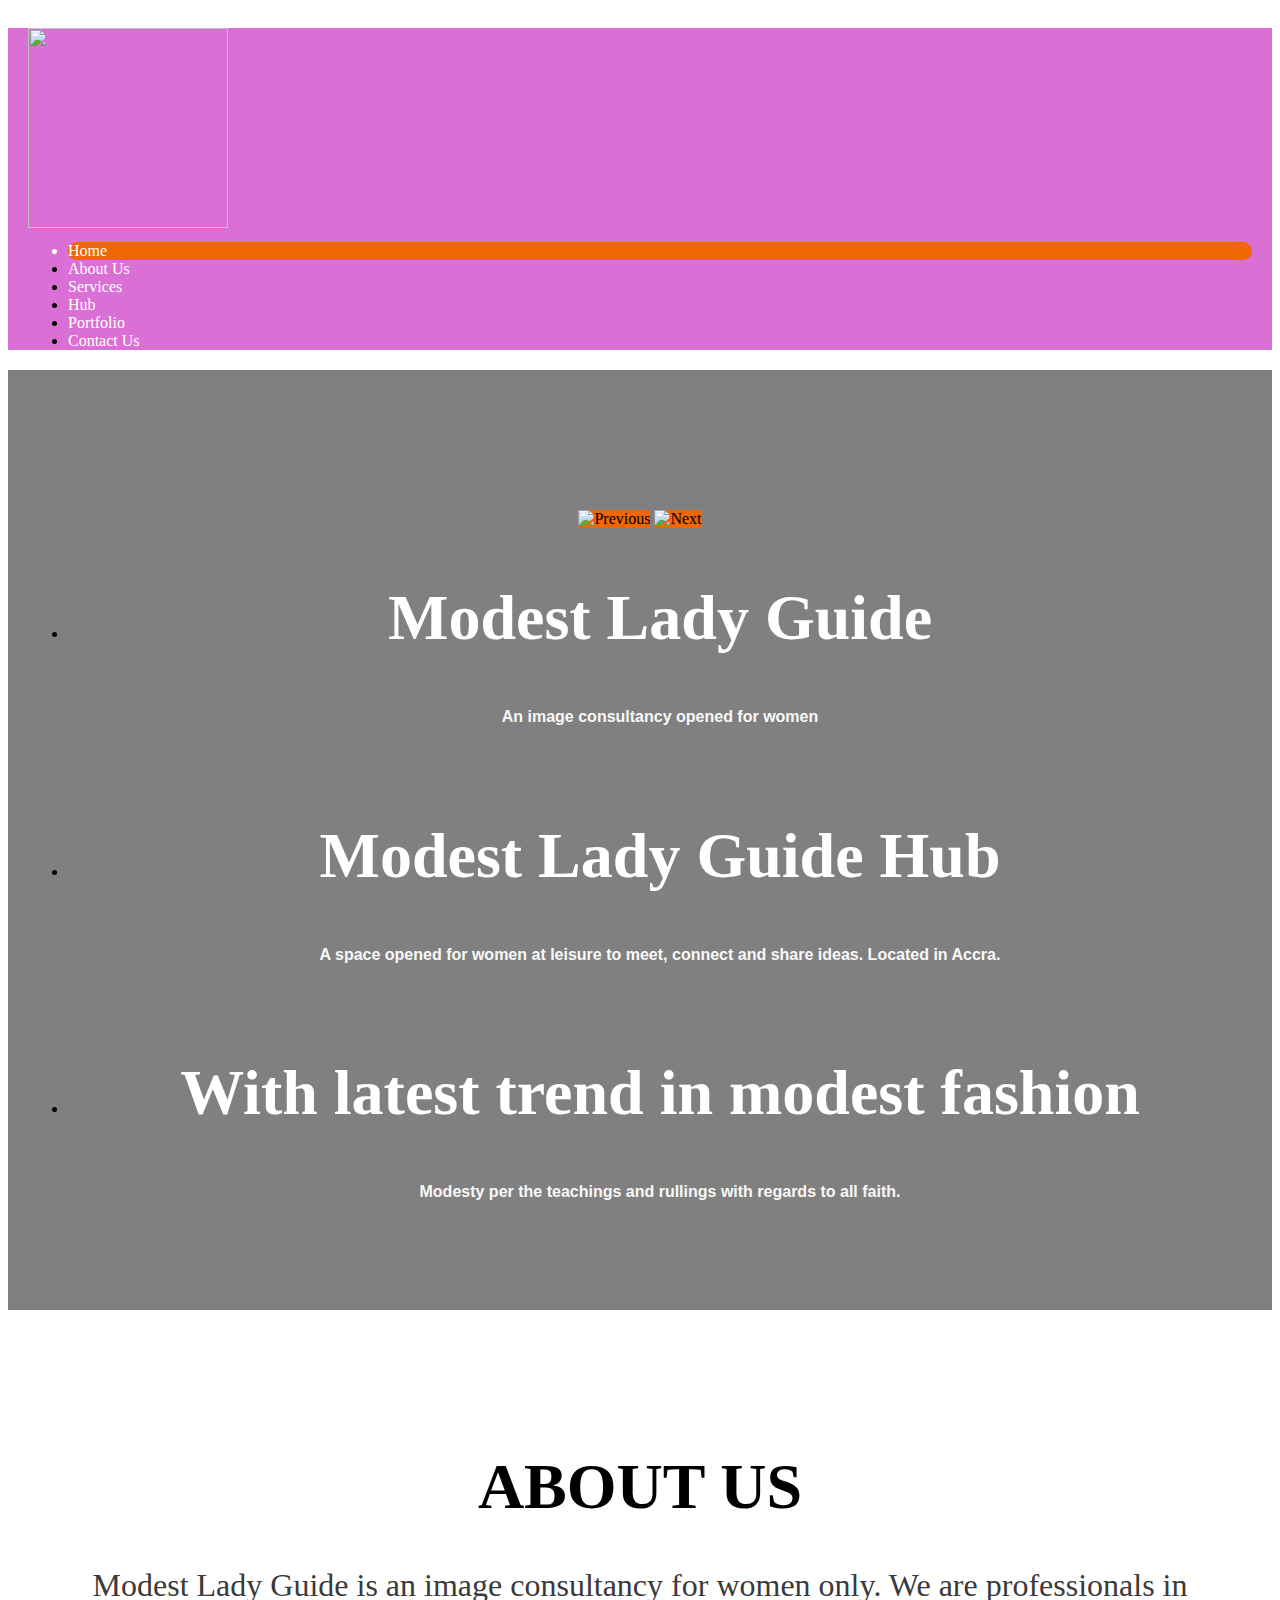
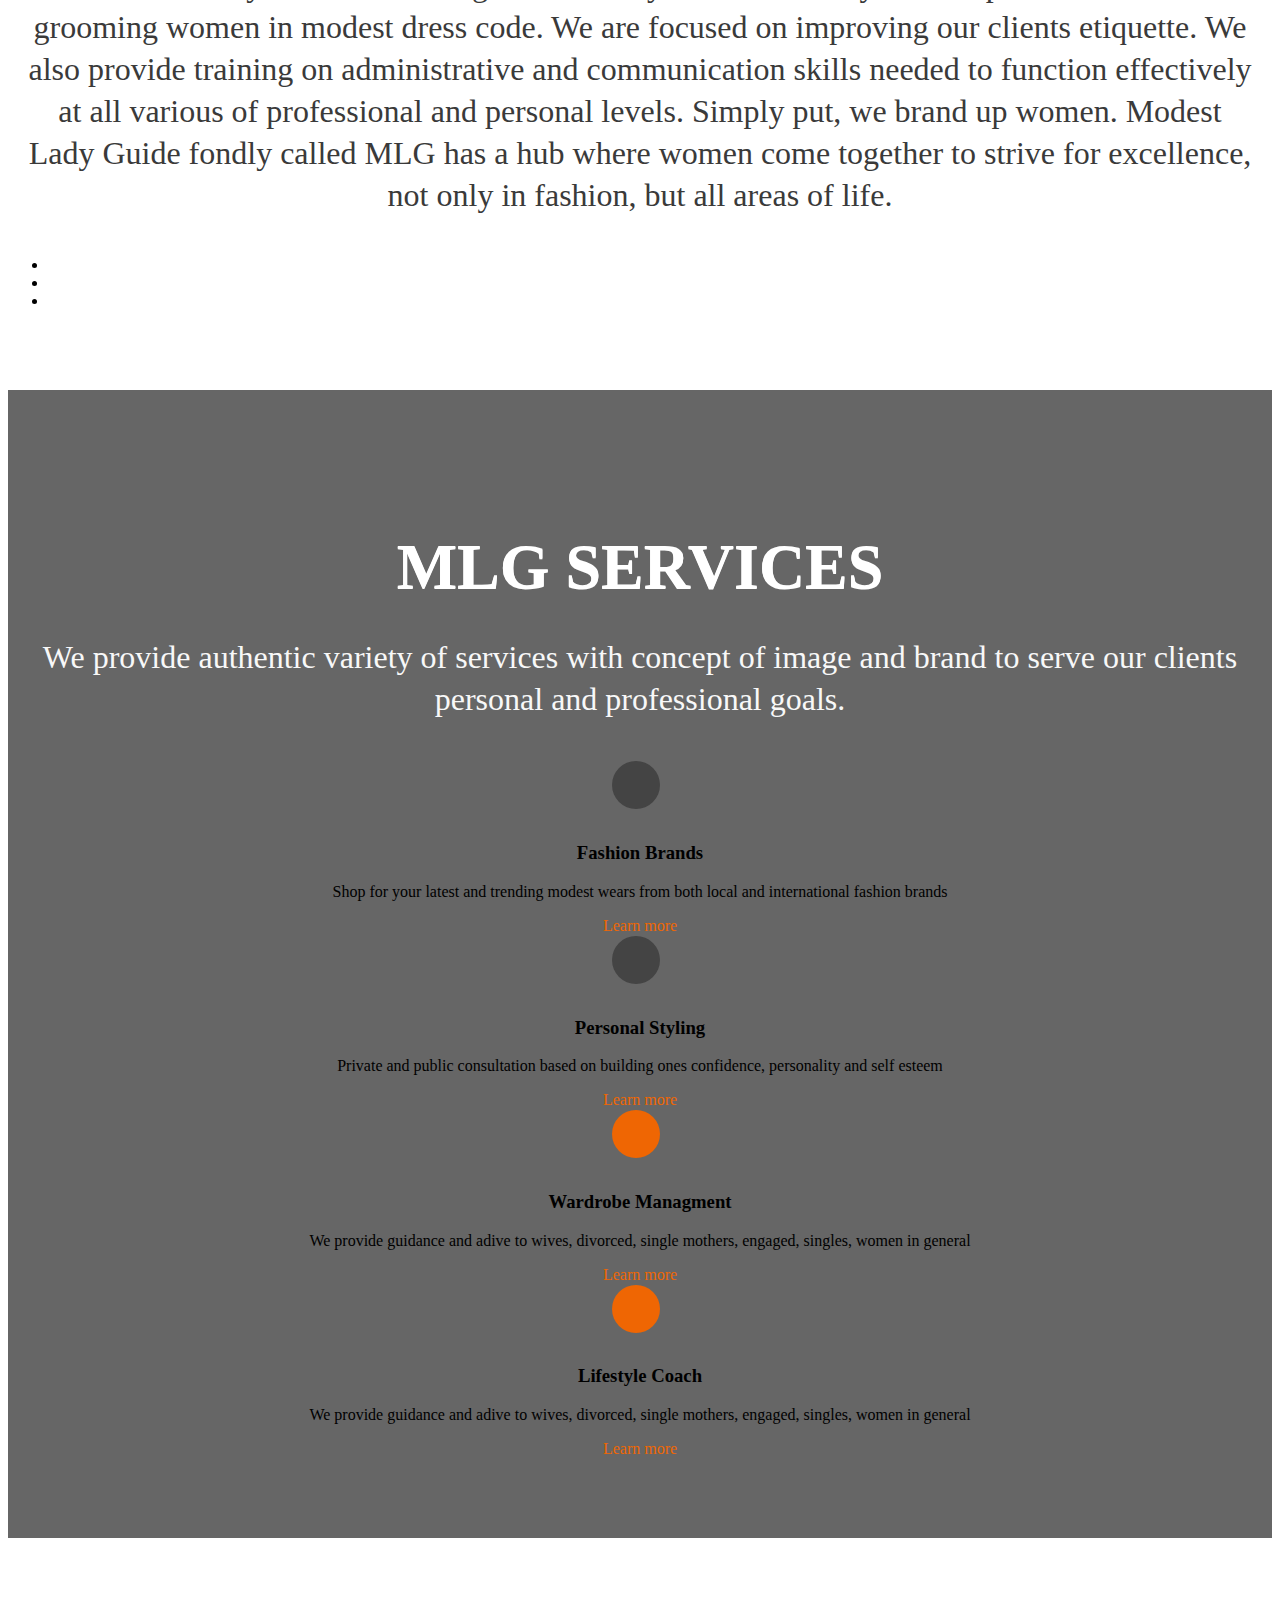
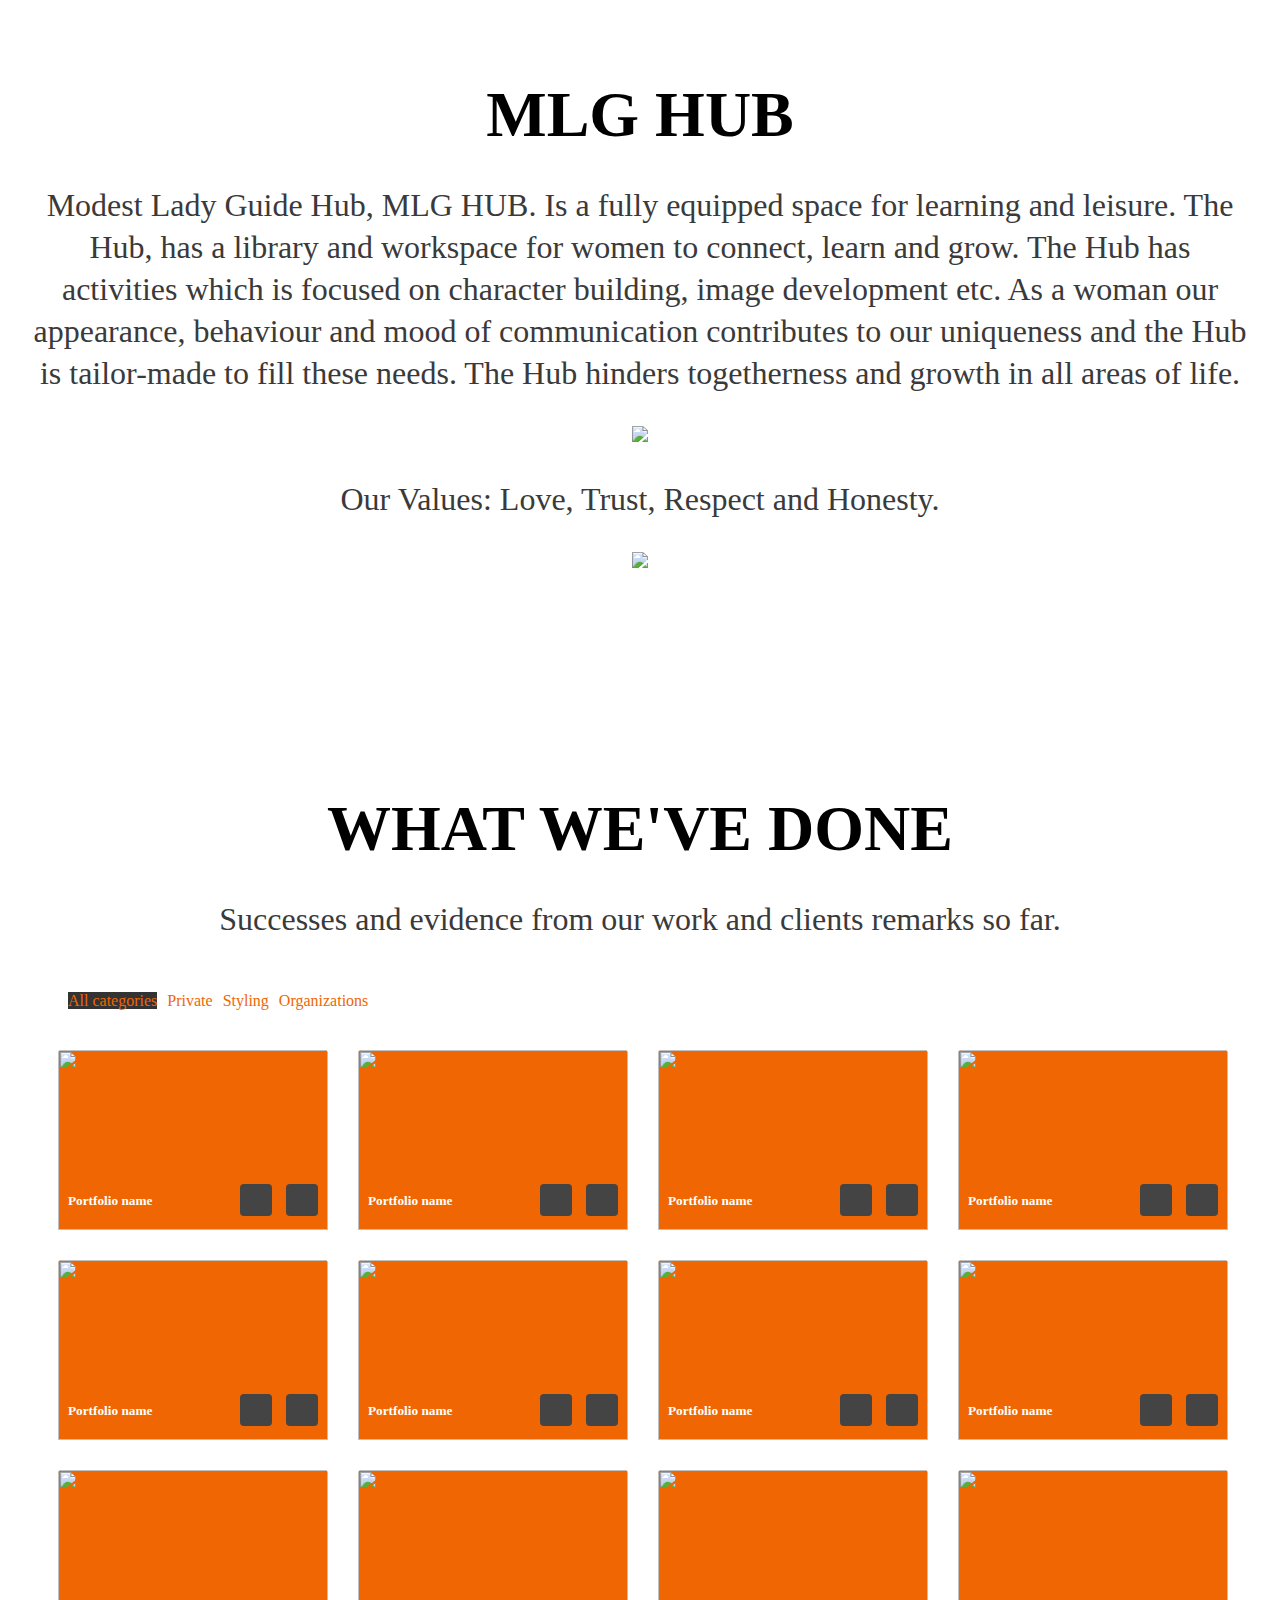
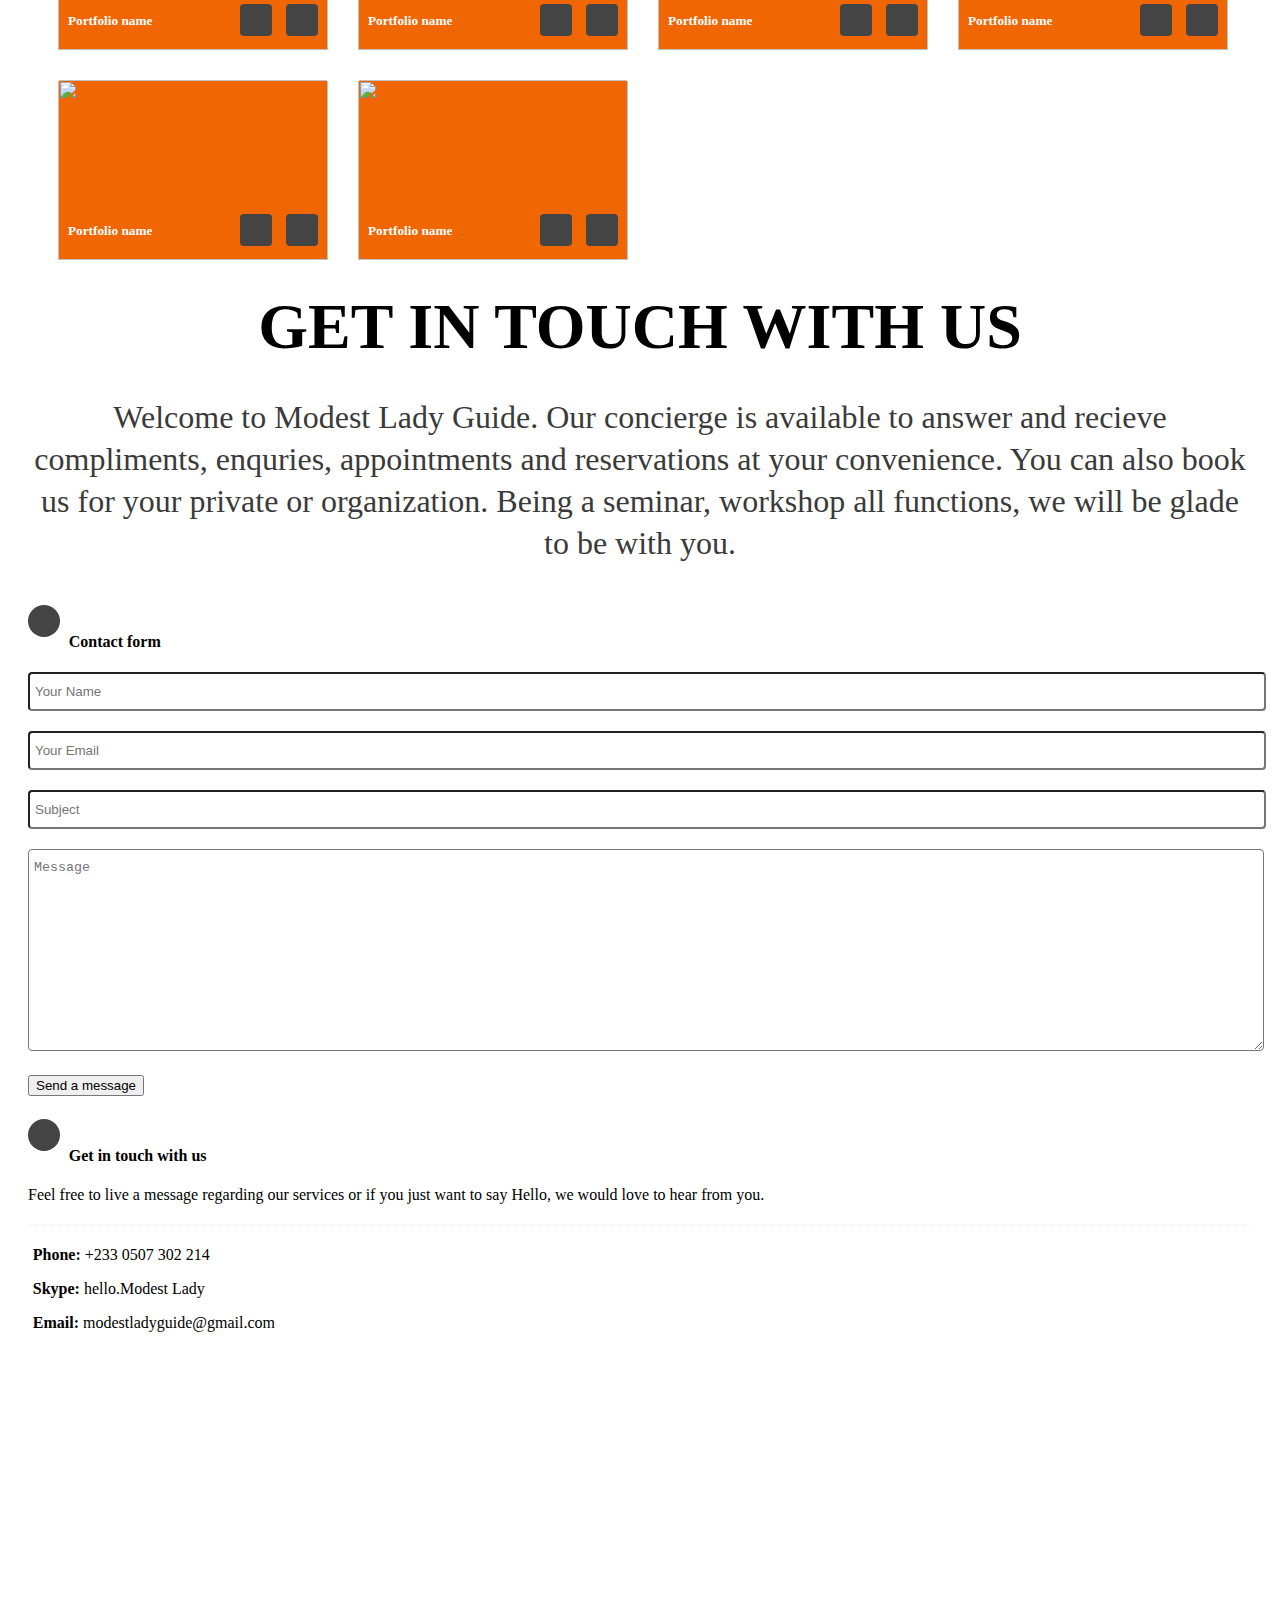
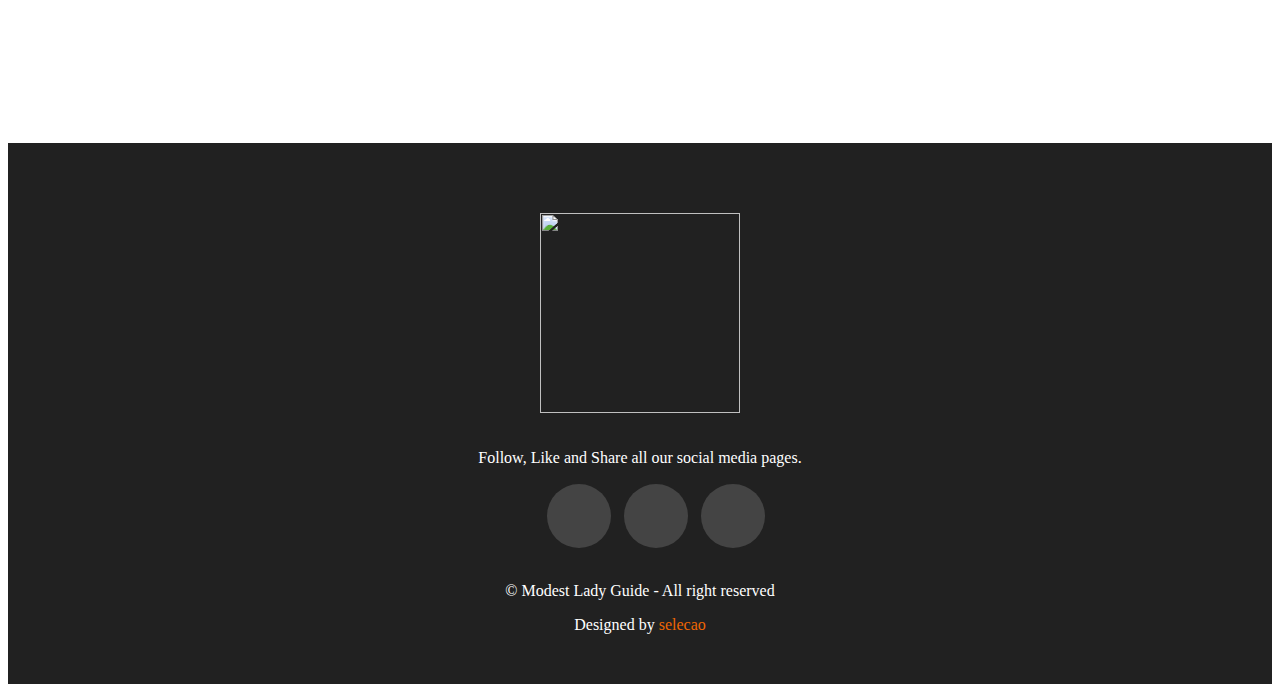
==== commit 4d4b611b: "added fashion brand.html" ====
--- a/index.html
+++ b/index.html
@@ -3,7 +3,7 @@
 
 <head>
   <meta charset="utf-8">
-  <title>Modest Lady Guide | Image Consults and More</title>
+  <title>Modest Lady Guide || Image Consultancy</title>
   <meta name="viewport" content="width=device-width, initial-scale=1.0">
   <meta name="description" content="">
   <meta name="author" content="">
@@ -87,7 +87,7 @@
                   <div class="info letter-container">
                     <h2 class="fade">Modest Lady Guide Hub</h2>
                   </div>
-                  <h4 class="subtitle">A love-filled space for women to connect, reflect and radiate located in Accra.</h4>
+                  <h4 class="subtitle">A space opened for women at leisure to meet, connect and share ideas. Located in Accra.</h4>
                   <div class="lefttop">
                     <img src="img/slider/parallax/img.7.jpg" alt="">
                   </div>
@@ -130,7 +130,7 @@
           <div class="span12">
             <div class="section-intro">
             <p>
-              Modest Lady Guide is a desire to infuse style into the lives of women. Providing clothing options and advice on how to look better. Simply put, styling for women. Modest Lady Guide fondly called MLG has evolved into a platform that influences women to strive for excellence, not only in fashion, but all areas of life. With love and sincerity as our driving focus.
+              Modest Lady Guide is an image consultancy for women only. We are professionals in grooming women in modest dress code. We are focused on improving our clients etiquette. We also provide training on administrative and communication skills needed to function effectively at all various of professional and personal levels. Simply put, we brand up women. Modest Lady Guide fondly called MLG has a hub where women come together to strive for excellence, not only in fashion, but all areas of life.
             </p>
             </div>
           </div>
@@ -141,7 +141,7 @@
           <div class="flexslider">
             <ul class="slides">
               <li>
-                <img src="img/slider/flexslider/img.5.jpg" alt="">
+                <img src="img/slider/flexslider/img.1.jpg" alt="">
               </li>
               <li>
                 <img src="img/slider/flexslider/img.3.jpg" alt="">
@@ -152,30 +152,7 @@
             </ul>
           </div>
         </div>
-        <div class="span6">
-          <h3>Image Consultancy</h3>
-          <p>
-            Our consultancy is focused on building self confidence and self worth for women.
-          </p>
-              <div class="dotted_line"></div>
-              <h4>Expertise areas</h4>
-              <label>Fashion Brands:</label>
-              <div class="progress progress-striped progress-info active">
-                <div class="bar bar80">
-                </div>
-              </div>
-              <label>Consultancy :</label>
-              <div class="progress progress-striped progress-warning active">
-                <div class="bar bar60">
-                </div>
-              </div>
-              <label>Counselling :</label>
-              <div class="progress progress-striped progress-danger active">
-                <div class="bar bar40">
-                </div>
-              </div>
-        </div>
-      </div>
+       </div>
     </div>
   </section>
   <!-- end section about -->
@@ -197,14 +174,13 @@
           </div>
         </div>
       </div>
-      <div style="margin-left: 13%">
       <div class="row">
         <div class="span3">
           <div class="well box aligncenter">
            <i class="icon-circled icon-48 icon-beaker"></i>
             <h3>Fashion Brands</h3>
             <p>
-              Shop for your latest and trending modest wears from local and international favorite modest fashion brands
+              Shop for your latest and trending modest wears from both local and international fashion brands
             </p>
             <a href="fashion brand.html" class="btn btn-color">Learn more</a>
           </div>
@@ -212,22 +188,33 @@
         <div class="span3">
           <div class="well box aligncenter">
             <i class="icon-circled icon-48 icon-thumbs-up"></i>
-            <h3>Consultancy</h3>
+            <h3>Personal Styling</h3>
             <p>
               Private and public consultation based on building ones confidence, personality and self esteem
             </p>
+            <a href="personal styling.html" class="btn btn-color">Learn more</a>
           </div>
         </div>
         <div class="span3">
           <div class="well box aligncenter">
             <i class="icon-circled active icon-48 icon-group"></i>
-            <h3>Counselling</h3>
+            <h3>Wardrobe Managment</h3>
             <p>
               We provide guidance and adive to wives, divorced, single mothers, engaged, singles, women in general
             </p>
-          </div>
-        </div>
-      </div>
+            <a href="wardrope managment.html" class="btn btn-color">Learn more</a>
+          </div>
+        </div>
+        <div class="span3">
+          <div class="well box aligncenter">
+            <i class="icon-circled active icon-48 icon-group"></i>
+            <h3>Lifestyle Coach</h3>
+            <p>
+              We provide guidance and adive to wives, divorced, single mothers, engaged, singles, women in general
+            </p>
+            <a href="lifestyle coach.html" class="btn btn-color">Learn more</a>
+          </div>
+        </div>
       </div>
     </div>
   </section>
@@ -245,11 +232,11 @@
         <div class="span12">
           <div class="section-intro">
             <p>
-              Modest Lady Guide Hub, MLG HUB. Is a fully equipped space for women for learning and leisure. The Hub, which has a library lounge and workspace, is a haven for women to connect, learn and grow. The Hub has a weekly activity focused on character building, as a woman our social needs are unique and the Hub is tailor-made to fill these needs. The Hub foster togetherness and growth in all areas of life.
+              Modest Lady Guide Hub, MLG HUB. Is a fully equipped space  for learning and leisure. The Hub, has a library and workspace for women to connect, learn and grow. The Hub has activities which is focused on character building, image development etc. As a woman our appearance, behaviour and mood of communication contributes to our uniqueness and the Hub is tailor-made to fill these needs. The Hub hinders togetherness and growth in all areas of life.
             </p>
             <img src="img/image3.jpeg">
             <p>
-              Our Values: Love, Respect, Sincerity, Learning.
+              Our Values: Love, Trust, Respect and Honesty.
             </p>
             <img src="img/image2_.jpeg">
           </div>
@@ -472,7 +459,7 @@
       </div>
     </div>
   </section>
-  <!-- section works -->
+  <!--end section works -->      
 
   <!-- section contact -->
   <section id="contact" class="section">
@@ -486,7 +473,7 @@
         <div class="span12">
           <div class="section-intro">
             <p>
-              Welcome to Modest Lady Guide. Book us for your private or organizational consultancy and counselling. Being a seminar, workshop all functions, we will be glade to be with you.
+              Welcome to Modest Lady Guide. Our concierge is available to answer and recieve compliments, enquries, appointments and reservations at your convenience. You can also book us for your private or organization. Being a seminar, workshop all functions, we will be glade to be with you.
             </p>
           </div>
         </div>
@@ -531,7 +518,7 @@
         <div class="span6">
           <h4><i class="icon-circled icon-32 icon-user"></i> Get in touch with us</h4>
           <p>
-            Feel free to ask if you have any question regarding our services or if you just want to say Hello, we would love to hear from you.
+            Feel free to live a message regarding our services or if you just want to say Hello, we would love to hear from you.
           </p>
           <div class="dotted_line">
           </div>
--- a/css/style.css
+++ b/css/style.css
@@ -800,7 +800,7 @@
 
 /* ================= services ============================ */
 section#services {
-	background: #000 url(../img/bg/bg-1.jpg) 50% 0 no-repeat;
+	background: #666;
 	width:100%;
 	height:auto;
 	margin:0;
